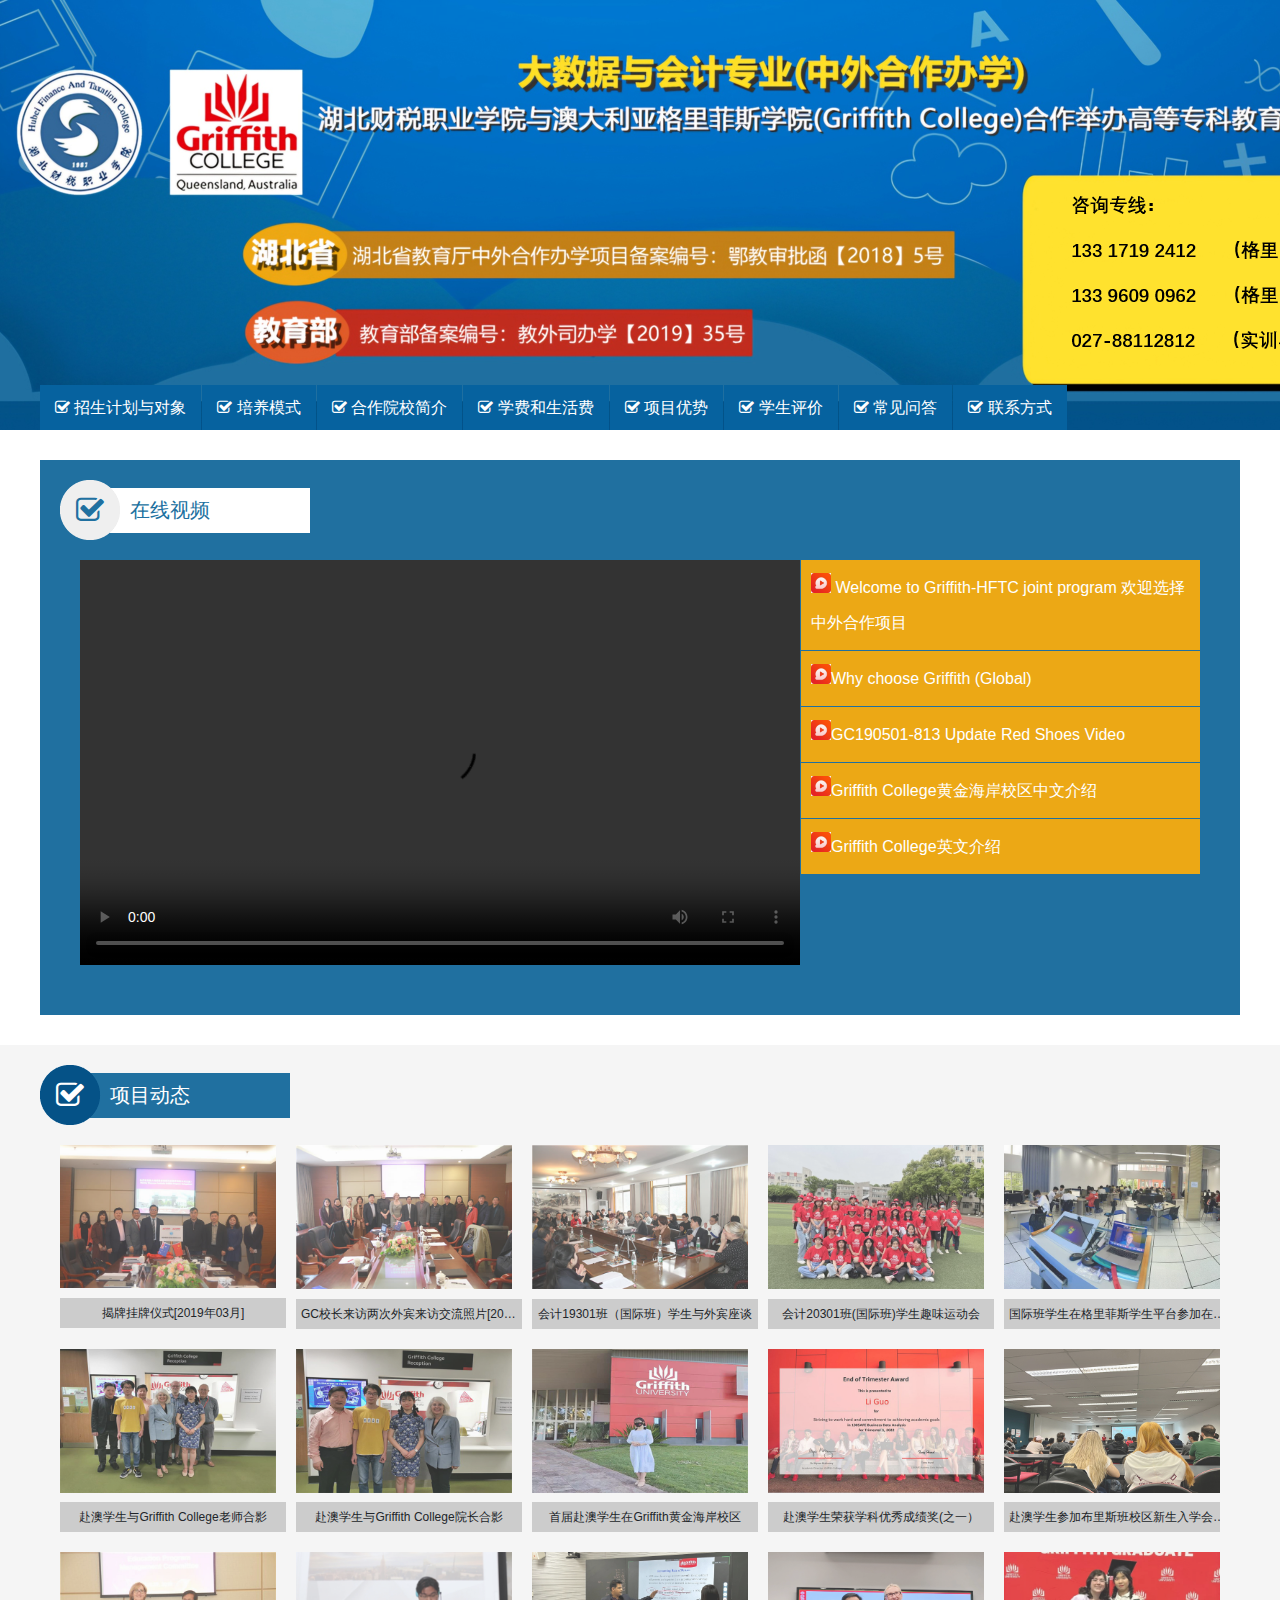
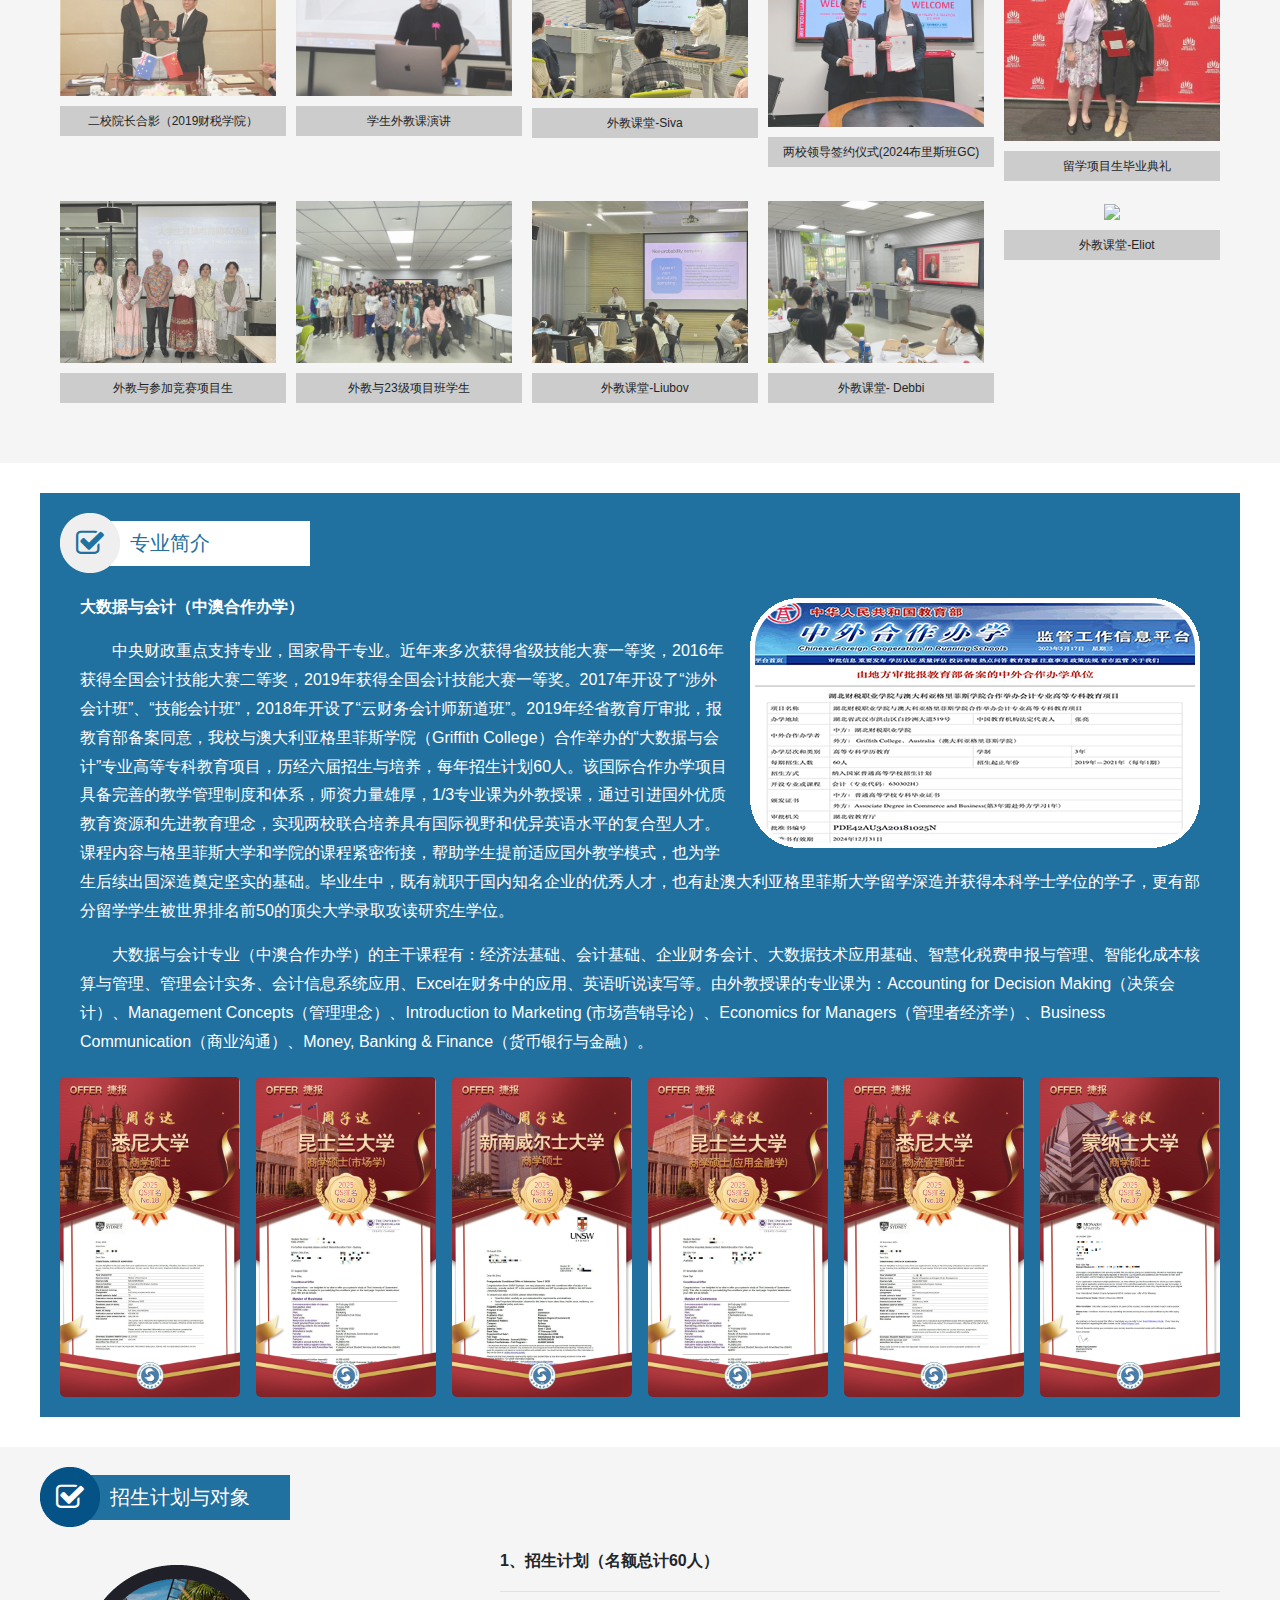
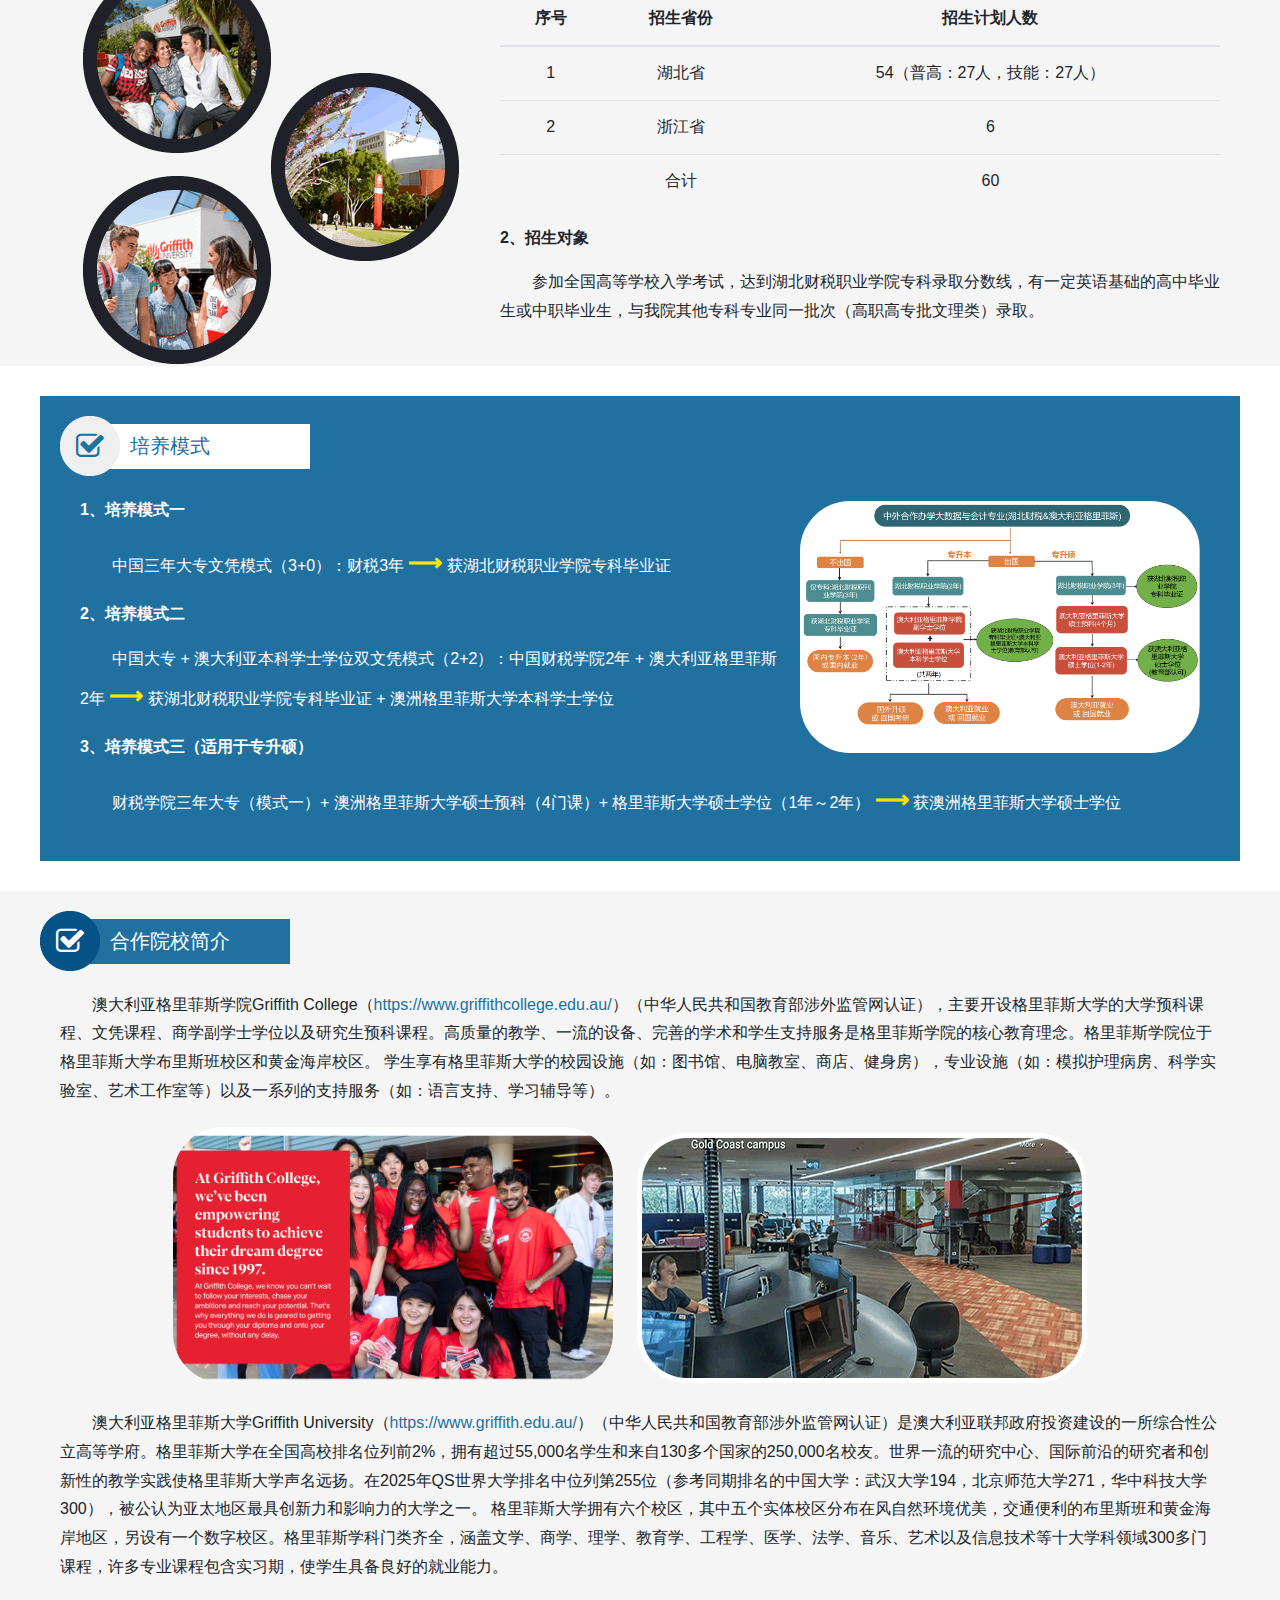
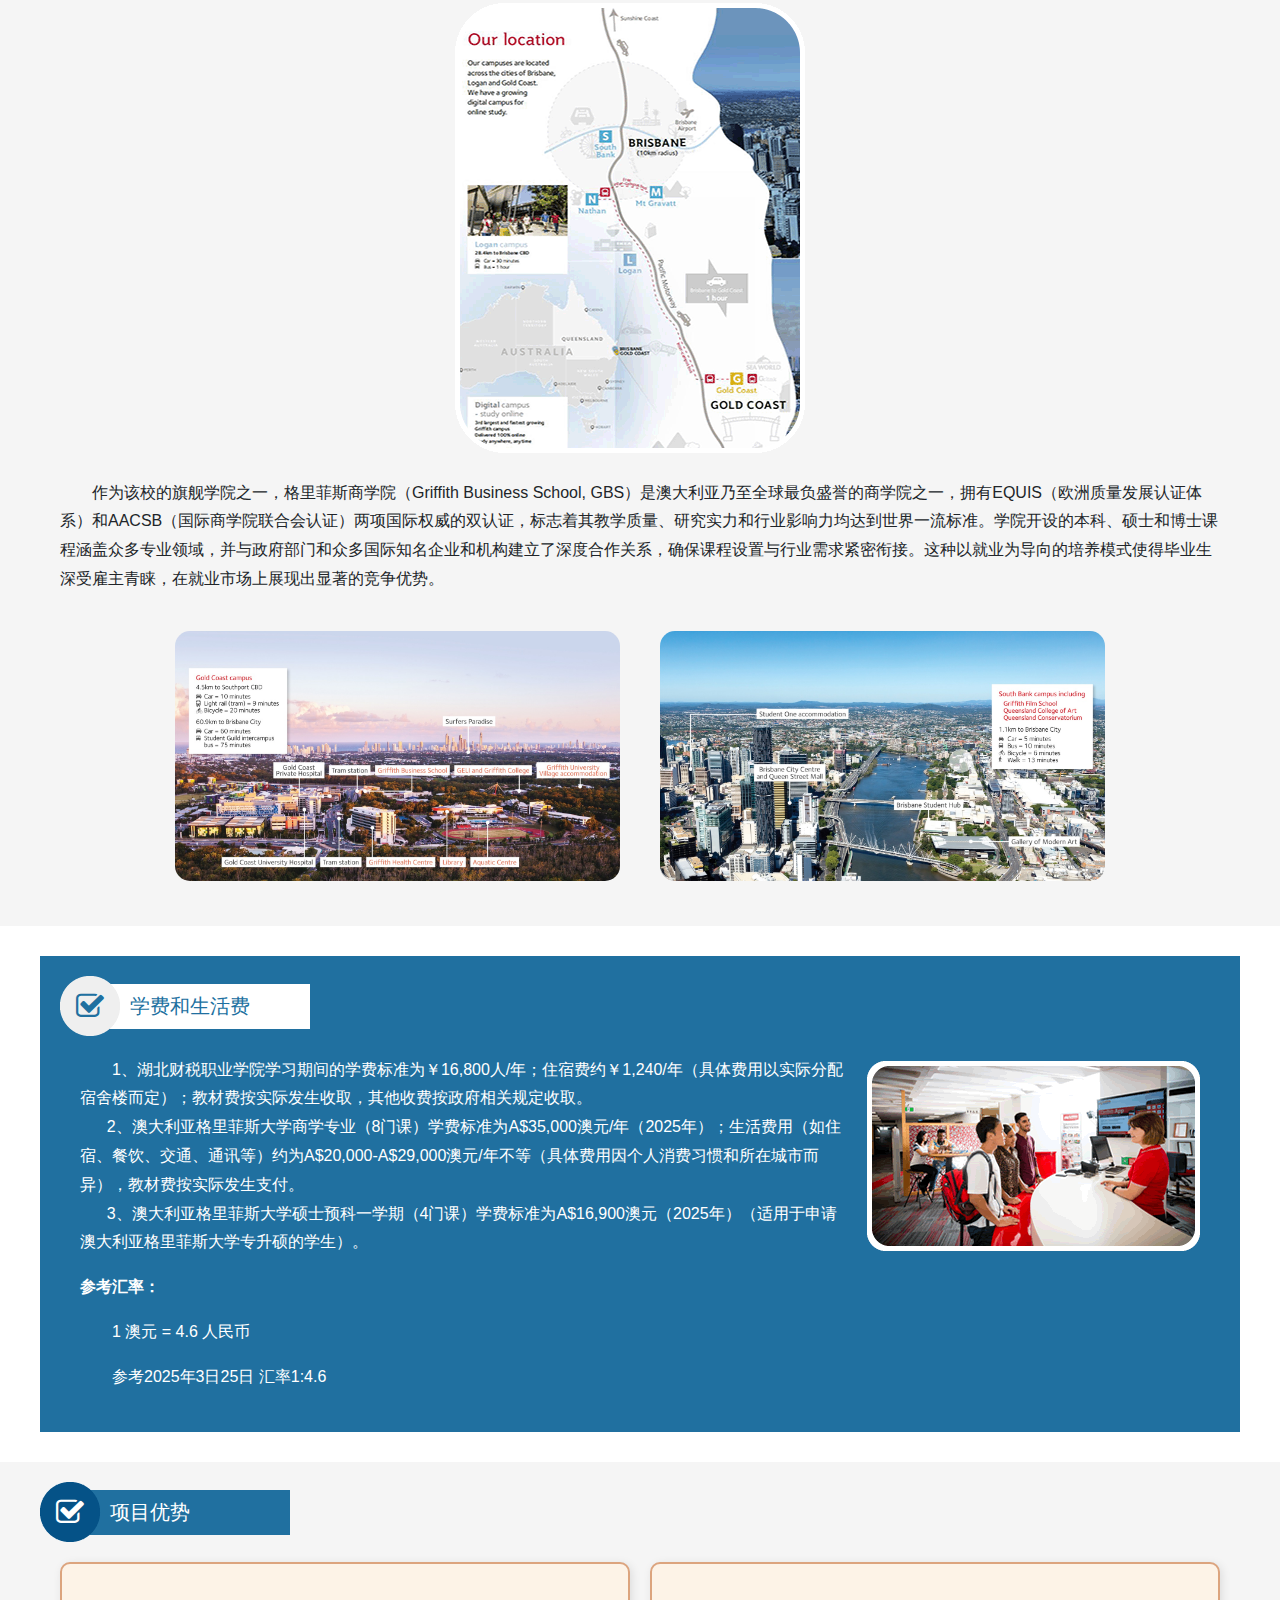
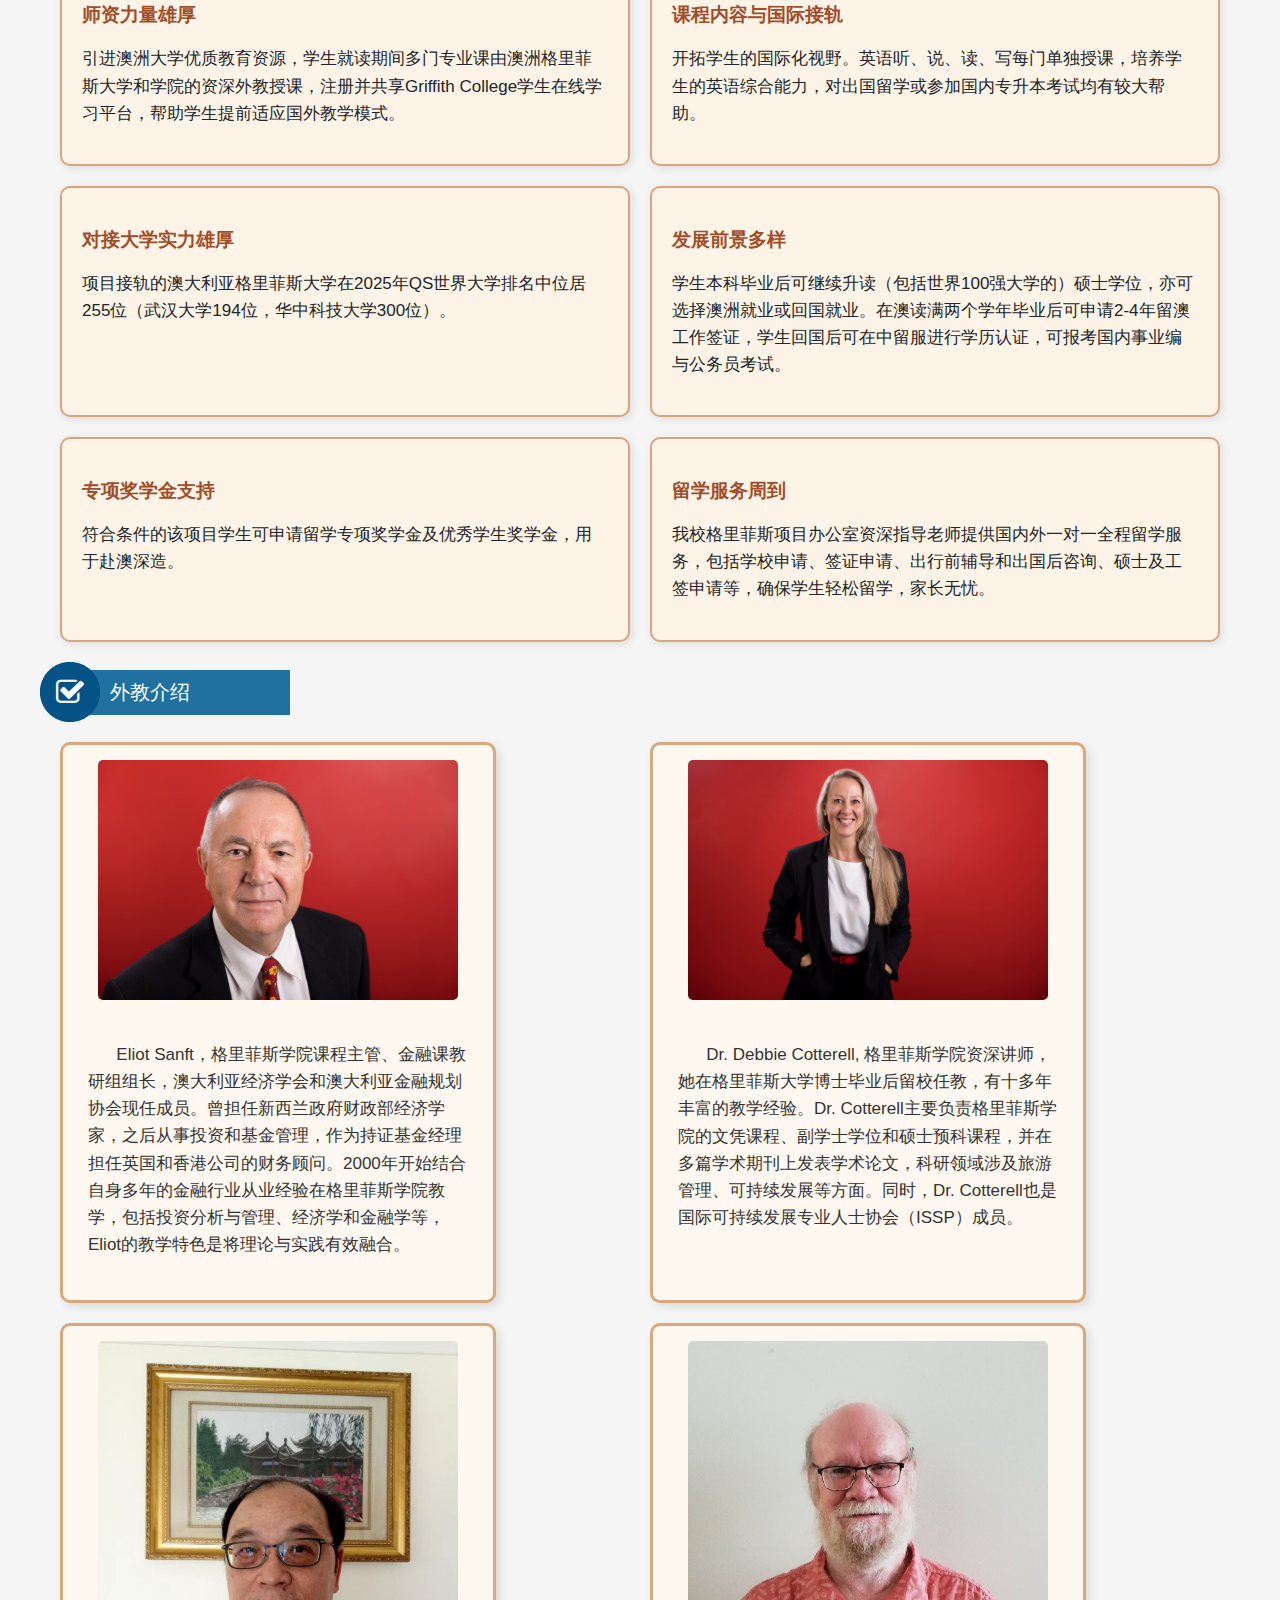
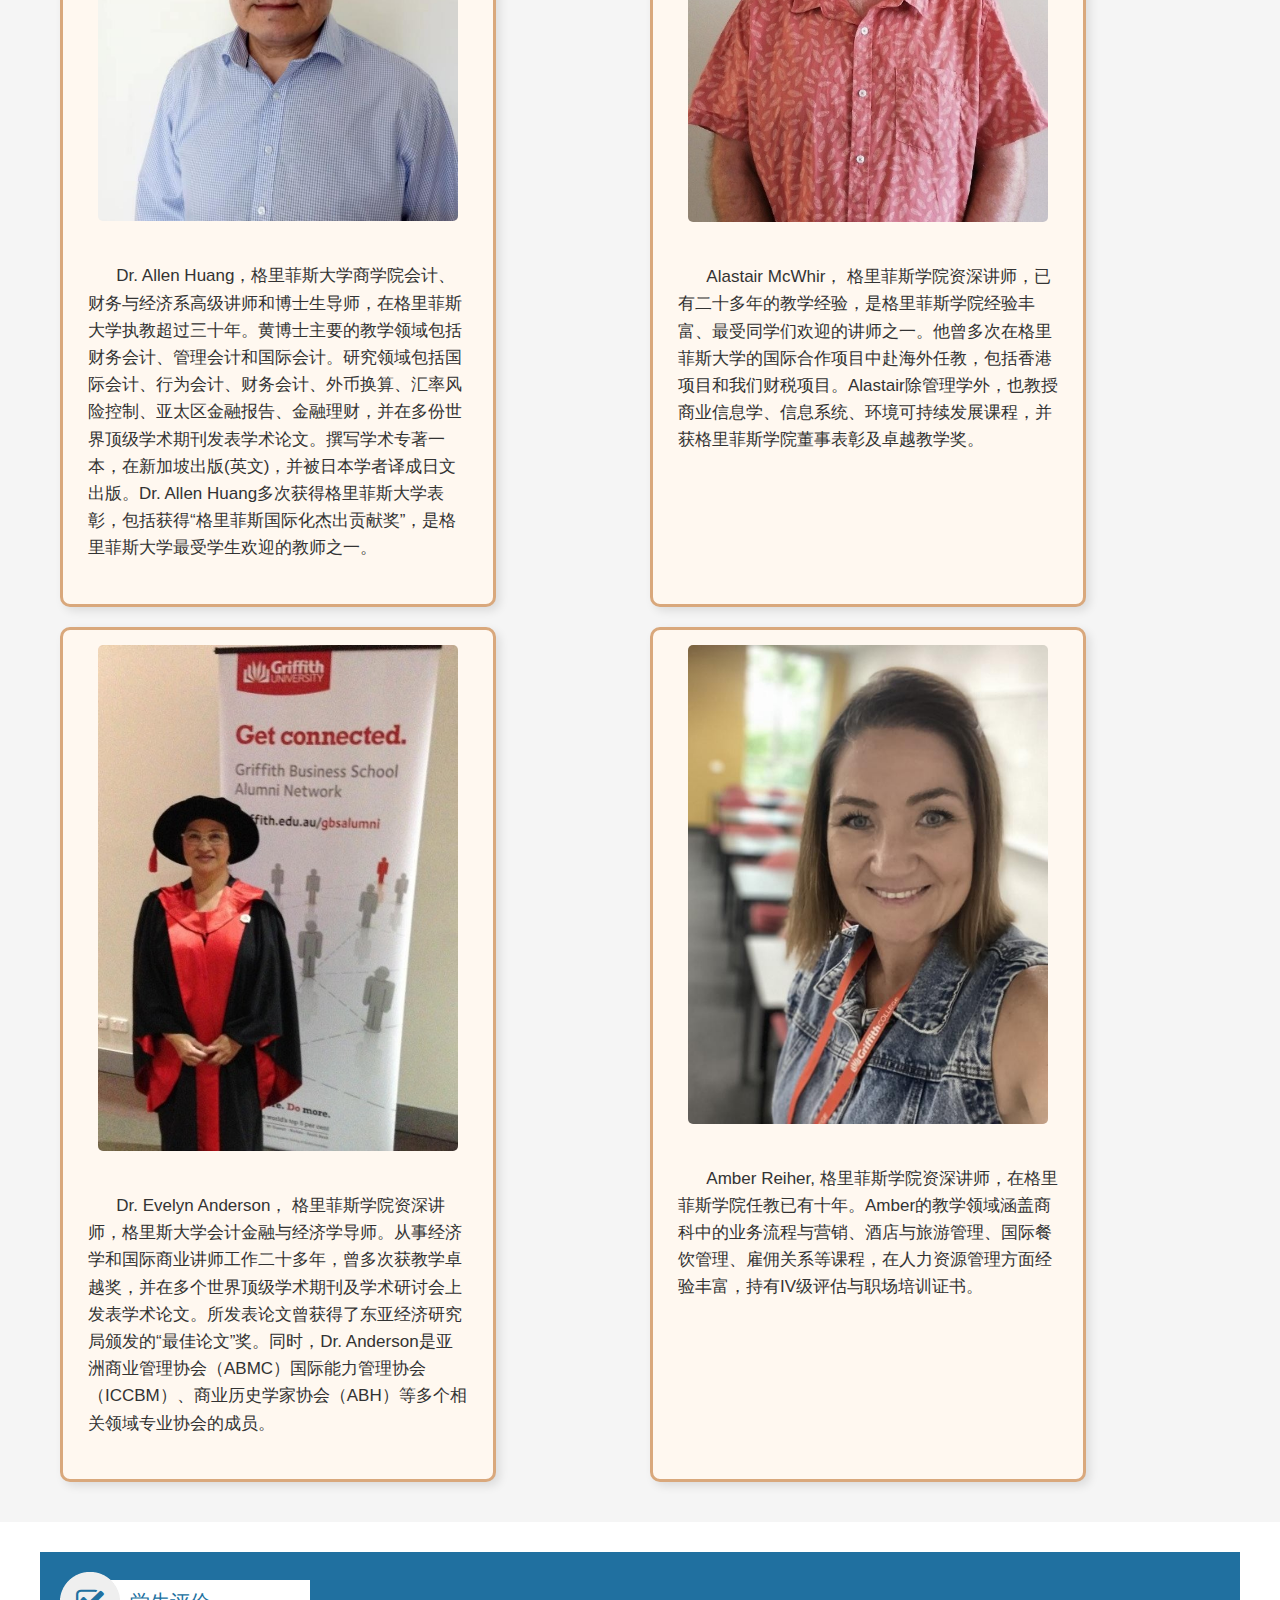
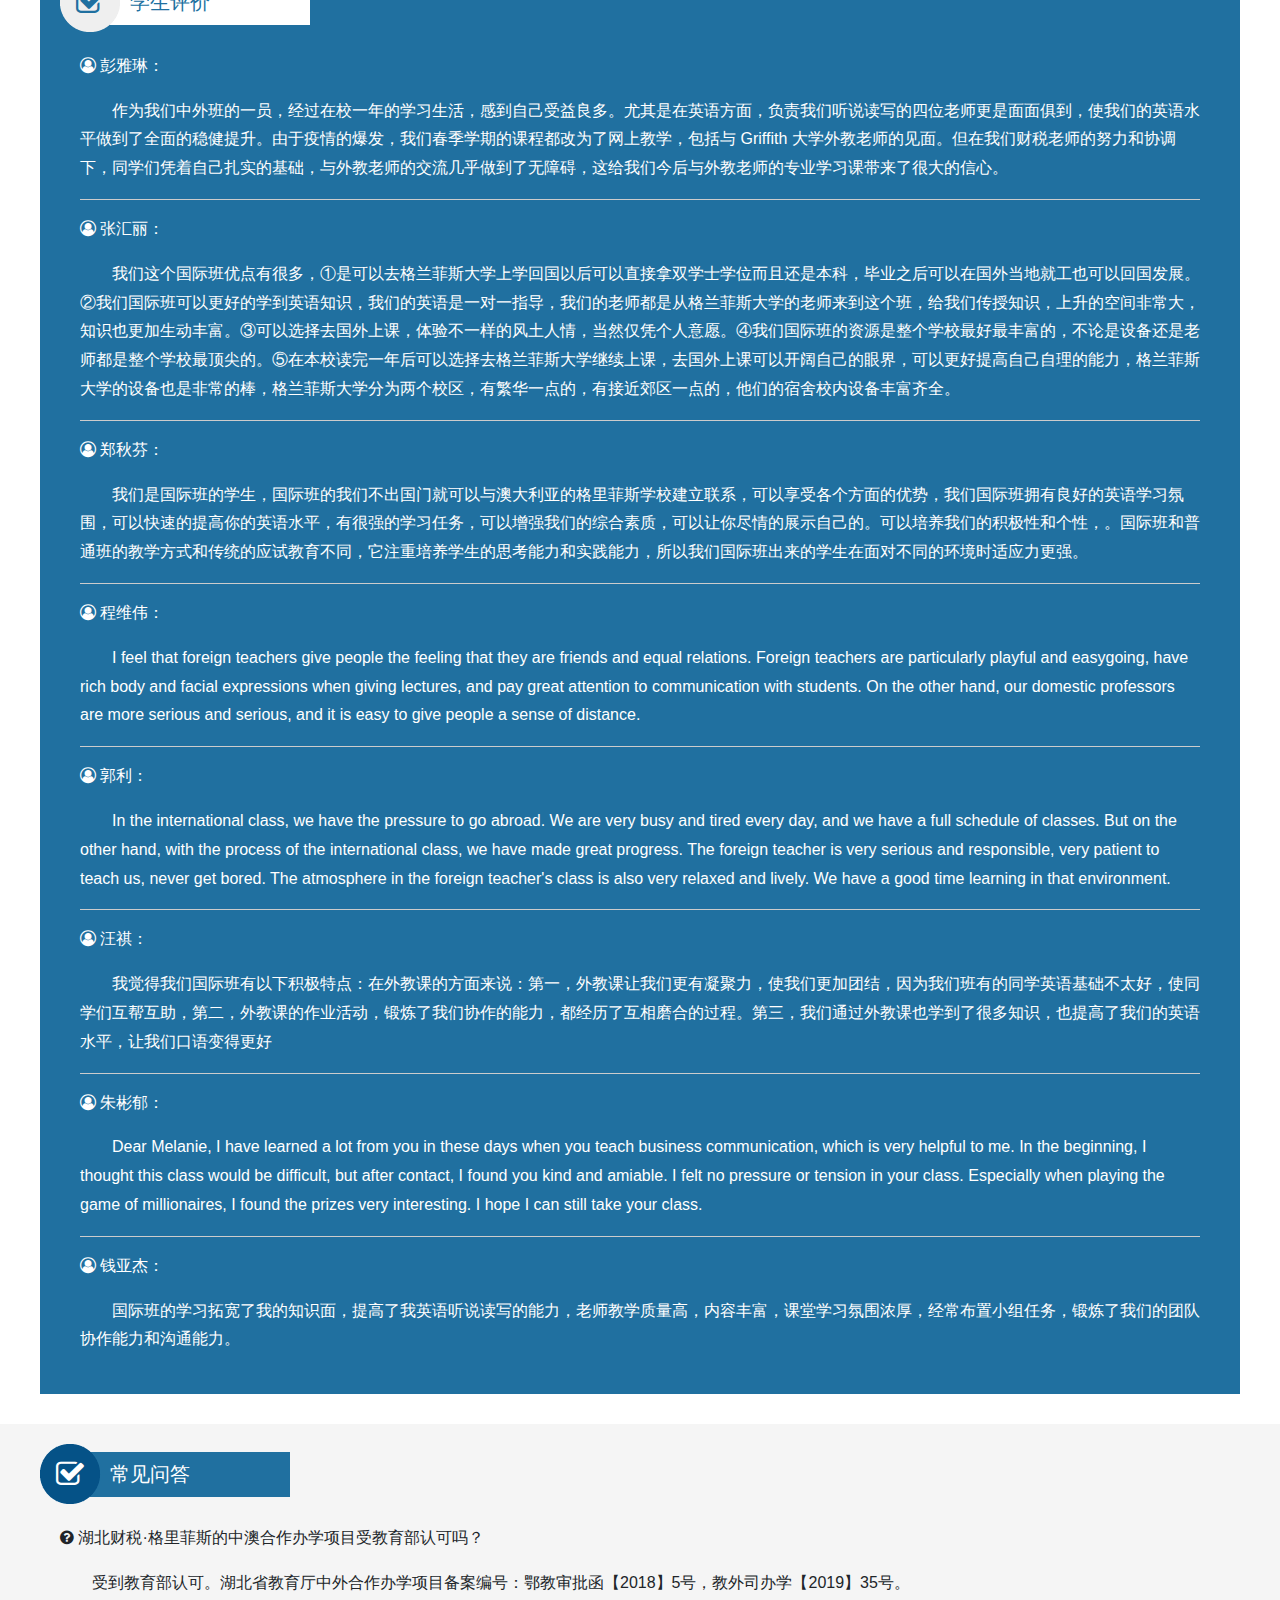
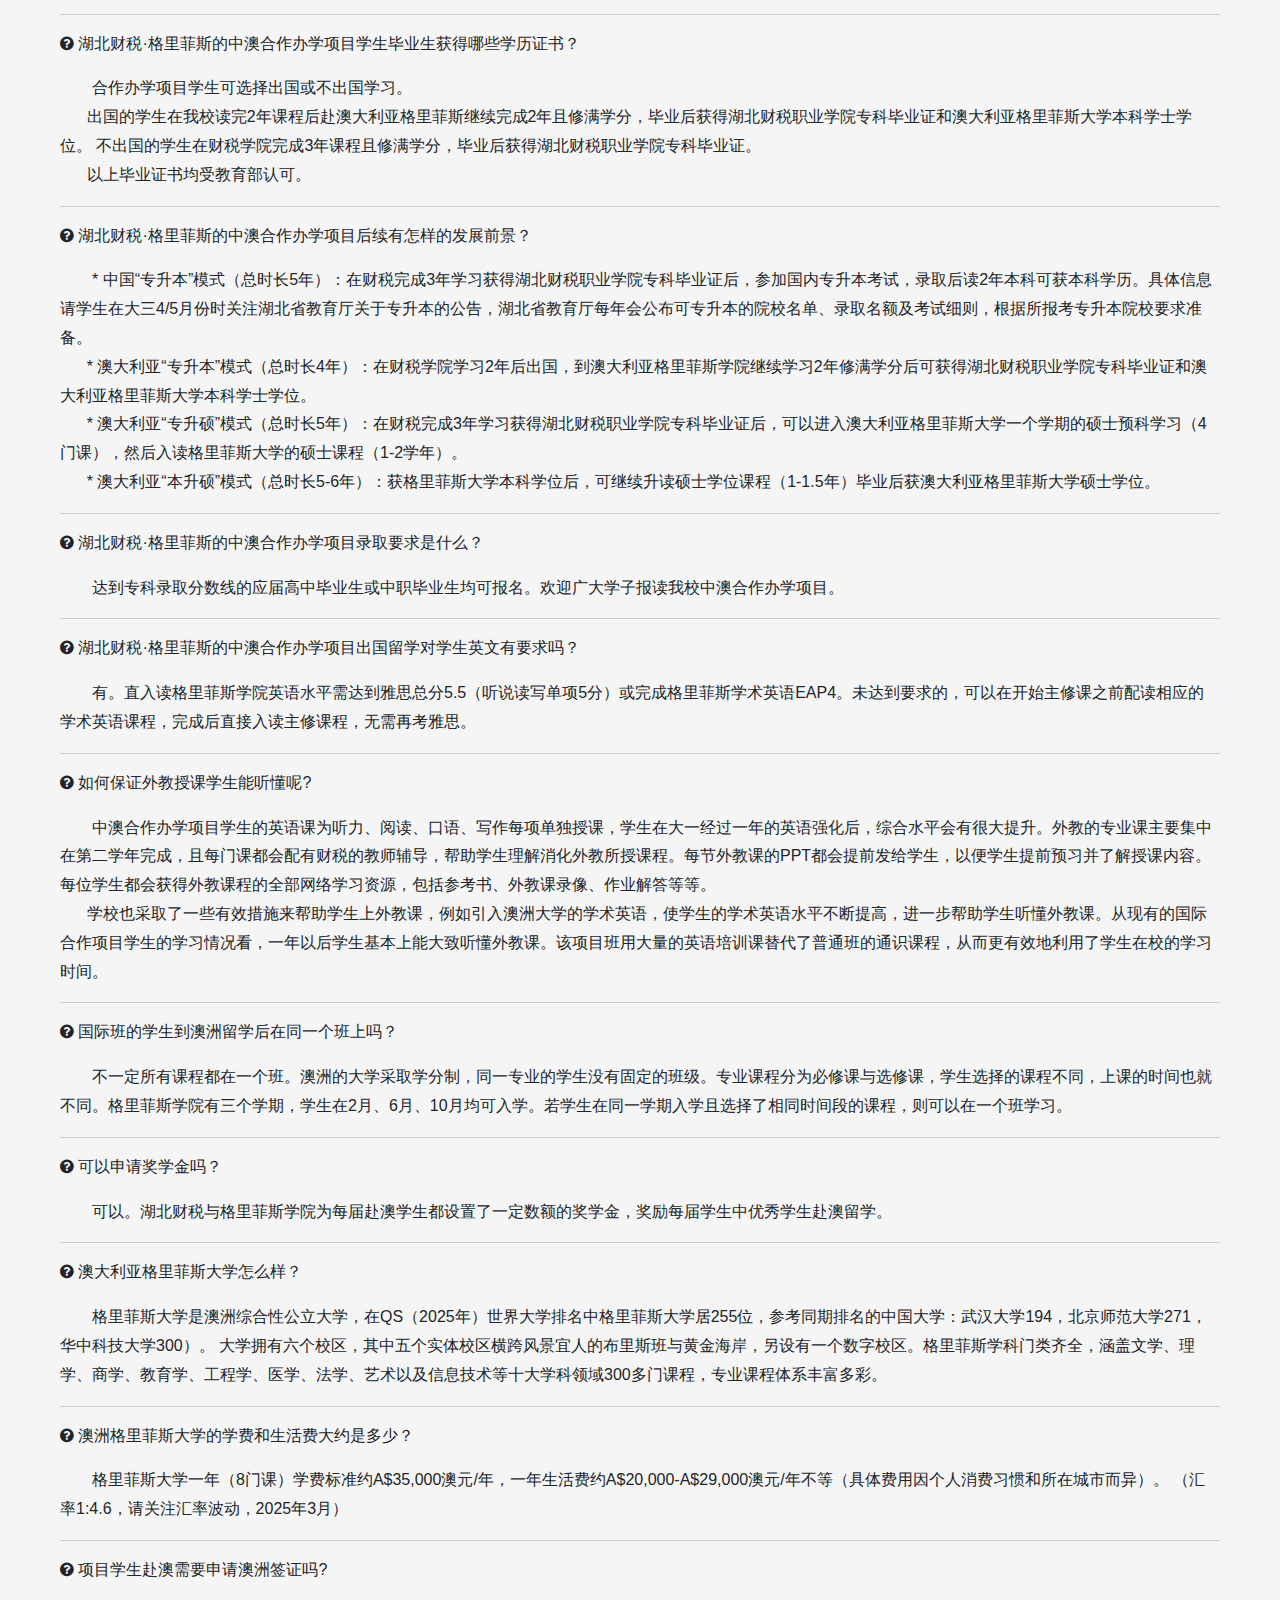
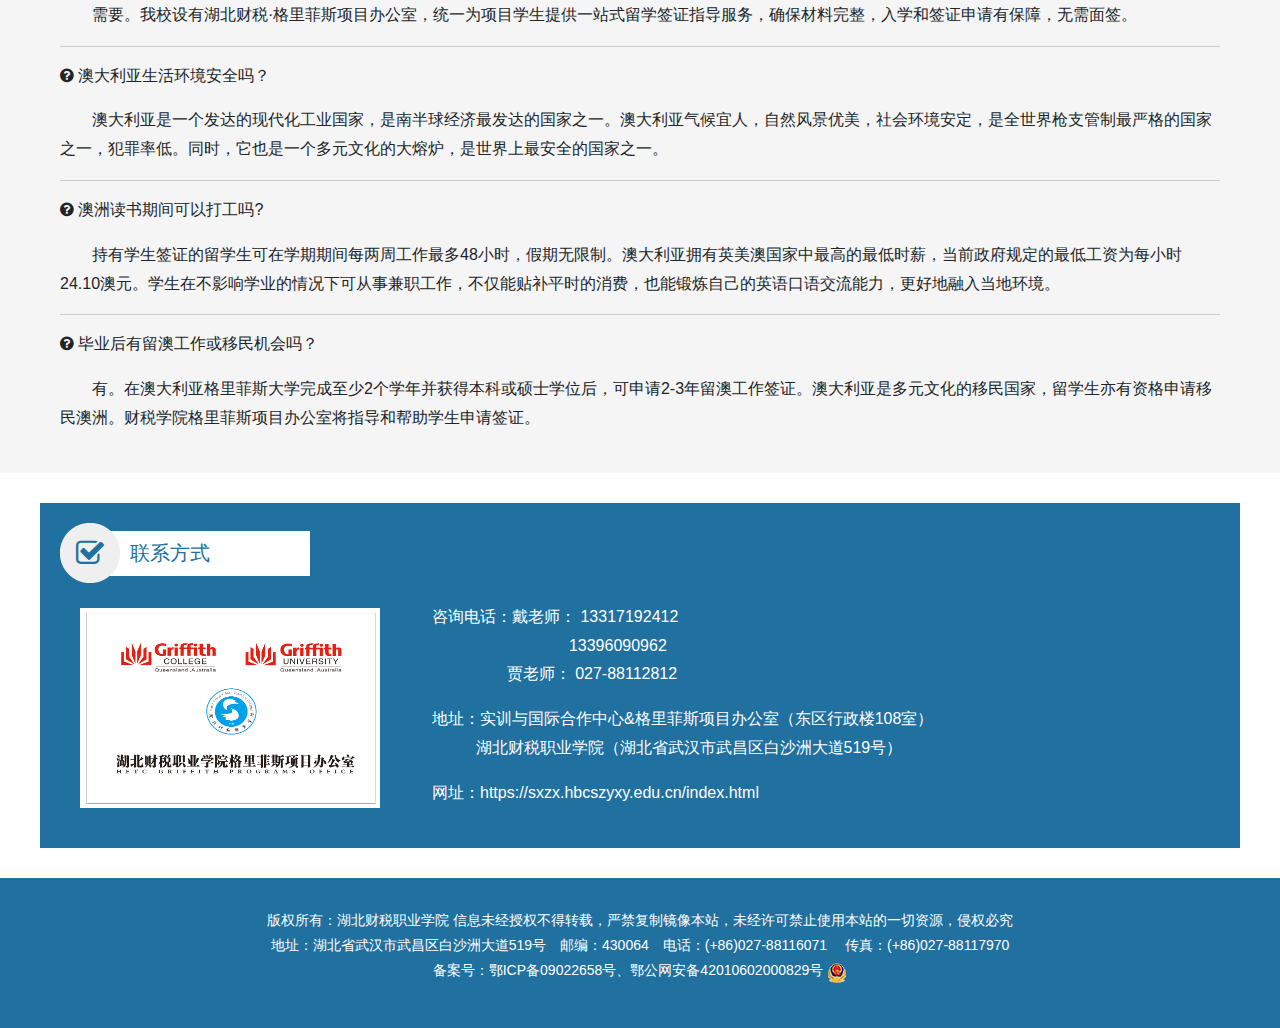
==== index.html @ 1d07f6c2 "Add files via upload" ====
<!DOCTYPE HTML>
<html>
<head>
<meta charset="utf-8">
<meta name="renderer" content="webkit|ie-comp|ie-stand">
<meta http-equiv="X-UA-Compatible" content="IE=edge,chrome=1">
<meta name="viewport" content="width=device-width,initial-scale=1,minimum-scale=1.0,maximum-scale=1.0,user-scalable=no" />
<meta http-equiv="Cache-Control" content="no-siteapp" />
<title>湖北财税职业学院会计专业（中外合作办学）2024年招生简章</title>
<meta content="湖北财税职业学院,中外合作办学,学院与澳大利亚优秀高等职业教育院校格里菲斯学院,Griffith College,合作举办会计专业高等专科教育项目,湖北省教育厅批准编号PDE42AU3A20181025N,教育部备案,教外司办学【2019】35号" name="keywords">
<meta content="湖北财税职业学院会计专业（中外合作办学）2019年招生是学院与澳大利亚优秀高等职业教育院校格里菲斯学院作举办会计专业高等专科教育项目，招生对象：参加全国高等学校入学考试，达到湖北财税职业学院专科录取分数线，有一定英语基础的高中毕业生或中职毕业生，与我院其他专科专业同一批次（高职高专批文理类）录取。" name="description">
<meta name="author" content="Hubei Ebaitian Information Technology Co.,Ltd.">
<meta name="generator" content="Notepad++">
<link rel="Bookmark" href="./images/favicon.ico">
<link rel="Shortcut Icon" href="./images/favicon.ico">
<link rel="stylesheet" type="text/css" href="./css/style.css">
<link rel="stylesheet" type="text/css" href="./css/lightbox.css">
<script src="lib/jquery-3.4.1.min.js"></script>
<script type="text/javascript">
	var c=window.location.hash;
	var m="mindex.html";
	if(!c.match("fromapp")){if((navigator.userAgent.match(/(iPhone|iPod|Android|ios)/i))){location.replace(m)}
	};
	
	function videoPlay(video_str){
		videoSrc = video_str;
		$('#videoPlay').html('<video width="720" height="405"  controls="controls" autoplay="autoplay"><source src="video/'+videoSrc+'.mp4" type="video/mp4"><source src="movie.ogg" type="video/ogg">您的浏览器不支持 HTML5 video 标签。</video>');
	}
</script>

<!--
<script>
var _hmt = _hmt || [];
(function() {
  var hm = document.createElement("script");
  hm.src = "https://hm.baidu.com/hm.js?9916de468c30a5739742b624d7c87f1d";
  var s = document.getElementsByTagName("script")[0]; 
  s.parentNode.insertBefore(hm, s);
})();
</script>
-->

</head>
<body>
<header>
	<div class="header">
		<div class="main1200">
			<div class="menu">
				<ul>
					<li><a href="#part1"><i class="fa fa-check-square-o"></i> 招生计划与对象</a></li>
					<li><a href="#part2"><i class="fa fa-check-square-o"></i> 培养模式</a></li>
					<li><a href="#part3"><i class="fa fa-check-square-o"></i> 合作院校简介</a></li>
					<li><a href="#part4"><i class="fa fa-check-square-o"></i> 学费和生活费</a></li>
					<li><a href="#part5"><i class="fa fa-check-square-o"></i> 项目优势</a></li>
					<li><a href="#part6"><i class="fa fa-check-square-o"></i> 学生评价</a></li>
					<li><a href="#part7"><i class="fa fa-check-square-o"></i> 常见问答</a></li>
					<li><a href="#part8"><i class="fa fa-check-square-o"></i> 联系方式</a></li>
				</ul>
			</div>
		</div>
	</div>
</header>


<div class="main1200" id="part0">
	<div class="warp-w2 mainpadding mt30 mb30">
		<div class="maintitle2"><span>在线视频</span><i class="fa fa-check-square-o"></i></div>
		<div class="maincontent font-color">
			<div style="float:left;">
				<span id="videoPlay">
					<video width="720" height="405"  controls="controls" autoplay>
                      <source src="video/2020.mp4" type="video/mp4">
					  <source src="video/ChooseGriffith.mp4" type="video/mp4">
					  <source src="movie.ogg" type="video/ogg">
					  您的浏览器不支持 HTML5 video 标签。
					</video>
				</span>
			</div>
			<div class="video">
				<ul>
                	<li><a href="javascript:void(0);" onclick="videoPlay('2020');"><img src="./images/player.gif" width="20px"> Welcome to Griffith-HFTC joint program 欢迎选择中外合作项目</a></li>
					<li><a href="javascript:void(0);" onclick="videoPlay('ChooseGriffith');"><img src="./images/player.gif" width="20px">Why choose Griffith (Global)</a></li>
					<li><a href="javascript:void(0);" onclick="videoPlay('GC190501-813');"><img src="./images/player.gif" width="20px">GC190501-813 Update Red Shoes Video</a></li>
					<li><a href="javascript:void(0);" onclick="videoPlay('intro-vid');"><img src="./images/player.gif" width="20px">Griffith College黄金海岸校区中文介绍</a></li>
					<li><a href="javascript:void(0);" onclick="videoPlay('view-vid');"><img src="./images/player.gif" width="20px">Griffith College英文介绍</a></li>
				</ul>
			</div>
			<div class="clear"></div>
		</div>
	</div>
</div>
<div class="warp-w1 mainpadding mt30 mb30" id="part3">
	<div class="main1200">
		<div class="maintitle1"><span>项目动态</span><i class="fa fa-check-square-o"></i></div>
		<div class="maincontent mainlink">
			<ul class="newslist">
				<li><img class="js-lightBox" data-title="揭牌挂牌仪式[2019年03月]" data-group="group-1" src="./images/news/img1.jpg"><p>揭牌挂牌仪式[2019年03月]</p></li>
				<li><img class="js-lightBox" data-title="GC校长来访两次外宾来访交流照片[2019年11月]" data-group="group-1" src="./images/news/img2.jpg"><p>GC校长来访两次外宾来访交流照片[2019年11月]</p></li>
				<li><img class="js-lightBox" data-title="会计19301班（国际班）学生与外宾座谈" data-group="group-1" src="./images/news/img3.jpg"><p>会计19301班（国际班）学生与外宾座谈</p></li>
				<li><img class="js-lightBox" data-title="会计20301班(国际班)学生趣味运动会" data-group="group-1" src="./images/news/img4.jpg"><p>会计20301班(国际班)学生趣味运动会</p></li>
				<li><img class="js-lightBox" data-title="国际班学生在格里菲斯学生平台参加在线考试（MyStudy Portal）" data-group="group-1" src="./images/news/img5.jpg"><p>国际班学生在格里菲斯学生平台参加在线考试（MyStudy Portal）</p></li>
				<li><img class="js-lightBox" data-title="赴澳学生与Griffith College老师合影" data-group="group-1" src="./images/news/img6.jpg"><p>赴澳学生与Griffith College老师合影</p></li>
				<li><img class="js-lightBox" data-title="赴澳学生与Griffith College院长合影" data-group="group-1" src="./images/news/img7.jpg"><p>赴澳学生与Griffith College院长合影</p></li>
				<li><img class="js-lightBox" data-title="首届赴澳学生在Griffith黄金海岸校区" data-group="group-1" src="./images/news/img8.jpg"><p>首届赴澳学生在Griffith黄金海岸校区</p></li>
				<li><img class="js-lightBox" data-title="赴澳学生荣获学科优秀成绩奖(之一）" data-group="group-1" src="./images/news/img9.jpg"><p>赴澳学生荣获学科优秀成绩奖(之一）</p></li>
				<li><img class="js-lightBox" data-title="赴澳学生参加布里斯班校区新生入学会Orientation Day" data-group="group-1" src="./images/news/img10.jpg"><p>赴澳学生参加布里斯班校区新生入学会Orientation Day</p></li>
				<li><img class="js-lightBox" data-title="二校院长合影（2019财税学院）" data-group="group-1" src="./images/news/img11.jpg"><p>二校院长合影（2019财税学院）</p></li>
				<li><img class="js-lightBox" data-title="学生外教课演讲" data-group="group-1" src="./images/news/img12.jpg"><p>学生外教课演讲</p></li>
				<li><img class="js-lightBox" data-title="外教课堂-Siva" data-group="group-1" src="./images/news/img13.png"><p>外教课堂-Siva</p></li>
				<li><img class="js-lightBox" data-title="两校领导签约仪式(2024布里斯班GC)" data-group="group-1" src="./images/news/img14.jpg"><p>两校领导签约仪式(2024布里斯班GC)</p></li>
				<li><img class="js-lightBox" data-title="留学项目生毕业典礼" data-group="group-1" src="./images/news/img15.jpg"><p>留学项目生毕业典礼</p></li>
				<li><img class="js-lightBox" data-title="外教与参加竞赛项目生" data-group="group-1" src="./images/news/img16.png"><p>外教与参加竞赛项目生</p></li>
				<li><img class="js-lightBox" data-title="外教与23级项目班学生" data-group="group-1" src="./images/news/img17.jpg"><p>外教与23级项目班学生</p></li>
				<li><img class="js-lightBox" data-title="外教课堂-Liubov" data-group="group-1" src="./images/news/img18.png"><p>外教课堂-Liubov</p></li>
				<li><img class="js-lightBox" data-title="外教课堂- Debbi" data-group="group-1" src="./images/news/img19.jpg"><p>外教课堂- Debbi</p></li>
				<li><img class="js-lightBox" data-title="外教课堂-Eliot" data-group="group-1" src="./images/news/img20.jpg"><p>外教课堂-Eliot</p></li>
		</div>
	</div>
</div>
<div class="main1200" id="part7">
	<div class="warp-w2 mainpadding">
		<div class="maintitle2"><span>专业简介</span><i class="fa fa-check-square-o"></i></div>
		<div class="maincontent font-color">
			<img src="./images/img11.gif" style="float:right;margin:5px 0 0 20px;">
			<p class="colt">大数据与会计（中澳合作办学）</p>
			<p class="colc">中央财政重点支持专业，国家骨干专业。近年来多次获得省级技能大赛一等奖，2016年获得全国会计技能大赛二等奖，2019年获得全国会计技能大赛一等奖。2017年开设了“涉外会计班”、“技能会计班”，2018年开设了“云财务会计师新道班”。2019年经省教育厅审批，报教育部备案同意，我校与澳大利亚格里菲斯学院（Griffith College）合作举办的“大数据与会计”专业高等专科教育项目，历经六届招生与培养，每年招生计划60人。该国际合作办学项目具备完善的教学管理制度和体系，师资力量雄厚，1/3专业课为外教授课，通过引进国外优质教育资源和先进教育理念，实现两校联合培养具有国际视野和优异英语水平的复合型人才。课程内容与格里菲斯大学和学院的课程紧密衔接，帮助学生提前适应国外教学模式，也为学生后续出国深造奠定坚实的基础。毕业生中，既有就职于国内知名企业的优秀人才，也有赴澳大利亚格里菲斯大学留学深造并获得本科学士学位的学子，更有部分留学学生被世界排名前50的顶尖大学录取攻读研究生学位。</p>
			<p class="colc">大数据与会计专业（中澳合作办学）的主干课程有：经济法基础、会计基础、企业财务会计、大数据技术应用基础、智慧化税费申报与管理、智能化成本核算与管理、管理会计实务、会计信息系统应用、Excel在财务中的应用、英语听说读写等。由外教授课的专业课为：Accounting for Decision Making（决策会计）、Management Concepts（管理理念）、Introduction to Marketing (市场营销导论）、Economics for Managers（管理者经济学）、Business Communication（商业沟通）、Money, Banking & Finance（货币银行与金融）。</p>
		</div>
		<div class="image-gallery">
			<img src="images\offers\offer1.jpg" alt="offer1">
			<img src="images\offers\offer2.jpg" alt="offer2">
			<img src="images\offers\offer6.jpg" alt="offer3">
			<img src="images\offers\offer3.jpg" alt="offer4">
			<img src="images\offers\offer4.jpg" alt="offer5">
			<img src="images\offers\offer5.jpg" alt="offer6">
		</div>
		
	</div>
</div>

<div class="warp-w1 mainpadding mb30 mt30" id="part1">
	<div class="main1200">
		<div class="maintitle1"><span>招生计划与对象</span><i class="fa fa-check-square-o"></i></div>
		<div class="maincontent">
			<img src="./images/img1.gif" style="float:left;margin:5px 20px 0 0;">
			<p class="colt">1、招生计划（名额总计60人）</p>
			<div style="width:720px;float:right;"><table class="table table-hover">
				<thead>
					<tr>
					  <th>序号</th>
					  <th>招生省份</th>
					  <th>招生计划人数</th>
					</tr>
				  </thead>
				<tbody>
				<tr>
				  <td>1</td>
				  <td>湖北省</td>
				  <td>54（普高：27人，技能：27人）</td>
				</tr>
                <tr>
				  <td>2</td>
				  <td>浙江省</td>
				  <td>6</td>
				</tr>			
				<tr>
				  <td></td>
				  <td>合计</td>
				  <td>60</td>
				</tr>
			  </tbody>
			</table></div>
			<p class="colt">2、招生对象</p>
			<p class="colc">参加全国高等学校入学考试，达到湖北财税职业学院专科录取分数线，有一定英语基础的高中毕业生或中职毕业生，与我院其他专科专业同一批次（高职高专批文理类）录取。</p>
		</div>
	</div>
</div>

<div class="main1200" id="part2">
	<div class="warp-w2 mainpadding">
		<div class="maintitle2"><span>培养模式</span><i class="fa fa-check-square-o"></i></div>
		<div class="maincontent font-color">
			<img src="images\process.png" style="float:right; margin:5px 0 0 20px; width:400px; height:auto; border-radius:50px;">

			<p class="colt">1、培养模式一</p>
			<p class="colc">中国三年大专文凭模式（3+0）：财税3年 
				<span style="color: rgb(255, 230, 0); font-size: 24px; font-weight: bold;">⟶</span> 
				获湖北财税职业学院专科毕业证
			</p>

			<p class="colt">2、培养模式二</p>
			<p class="colc"> 中国大专 + 澳大利亚本科学士学位双文凭模式（2+2）：中国财税学院2年 + 澳大利亚格里菲斯2年 
				<span style="color: rgb(255, 230, 0); font-size: 24px; font-weight: bold;">⟶</span> 
				获湖北财税职业学院专科毕业证 + 澳洲格里菲斯大学本科学士学位
			</p>

			<p class="colt">3、培养模式三（适用于专升硕）</p>
			<p class="colc"> 财税学院三年大专（模式一）+ 澳洲格里菲斯大学硕士预科（4门课）+ 格里菲斯大学硕士学位（1年～2年）
				<span style="color: rgb(255, 230, 0); font-size: 24px; font-weight: bold;">⟶</span> 
				获澳洲格里菲斯大学硕士学位
			</p>
		</div>
	</div>
</div>
<div class="warp-w1 mainpadding mt30 mb30" id="part3">
	<div class="main1200">
		<div class="maintitle1"><span>合作院校简介</span><i class="fa fa-check-square-o"></i></div>
		<div class="maincontent mainlink">
			<p class="colc">澳大利亚格里菲斯学院Griffith College（<a href="https://www.griffithcollege.edu.au/" target="_blank">https://www.griffithcollege.edu.au/</a>）（中华人民共和国教育部涉外监管网认证），主要开设格里菲斯大学的大学预科课程、文凭课程、商学副学士学位以及研究生预科课程。高质量的教学、一流的设备、完善的学术和学生支持服务是格里菲斯学院的核心教育理念。格里菲斯学院位于格里菲斯大学布里斯班校区和黄金海岸校区。 学生享有格里菲斯大学的校园设施（如：图书馆、电脑教室、商店、健身房），专业设施（如：模拟护理病房、科学实验室、艺术工作室等）以及一系列的支持服务（如：语言支持、学习辅导等）。</p>
			<p style="text-align:center;">
				<img src="images\replacement.png" style="float:none; margin:5px 20px 0 0; width:440px; height:auto; border-radius:50px;">
				<img src="./images/img22.gif" style="float:none; margin:5px 20px 0 0;">				
			<p class="colc">澳大利亚格里菲斯大学Griffith University（<a href="https://www.griffith.edu.au/" target="_blank">https://www.griffith.edu.au/</a>）（中华人民共和国教育部涉外监管网认证）是澳大利亚联邦政府投资建设的一所综合性公立高等学府。格里菲斯大学在全国高校排名位列前2%，拥有超过55,000名学生和来自130多个国家的250,000名校友。世界一流的研究中心、国际前沿的研究者和创新性的教学实践使格里菲斯大学声名远扬。在2025年QS世界大学排名中位列第255位（参考同期排名的中国大学：武汉大学194，北京师范大学271，华中科技大学300），被公认为亚太地区最具创新力和影响力的大学之一。
				格里菲斯大学拥有六个校区，其中五个实体校区分布在风自然环境优美，交通便利的布里斯班和黄金海岸地区，另设有一个数字校区。格里菲斯学科门类齐全，涵盖文学、商学、理学、教育学、工程学、医学、法学、音乐、艺术以及信息技术等十大学科领域300多门课程，许多专业课程包含实习期，使学生具备良好的就业能力。
				</p>
			<p style="text-align:center;"><img src="./images/img23.gif" style="float:none;margin:5px 20px 0 0;"></p>
			<p class="colc">作为该校的旗舰学院之一，格里菲斯商学院（Griffith Business School, GBS）是澳大利亚乃至全球最负盛誉的商学院之一，拥有EQUIS（欧洲质量发展认证体系）和AACSB（国际商学院联合会认证）两项国际权威的双认证，标志着其教学质量、研究实力和行业影响力均达到世界一流标准。学院开设的本科、硕士和博士课程涵盖众多专业领域，并与政府部门和众多国际知名企业和机构建立了深度合作关系，确保课程设置与行业需求紧密衔接。这种以就业为导向的培养模式使得毕业生深受雇主青睐，在就业市场上展现出显著的竞争优势。</p>
			<p style="text-align:center; display: flex; justify-content: center; align-items: center; flex-direction: column;">
				<div style="display: flex; justify-content: center; align-items: center;">
					<img src="./images/map1.png" style="margin:5px 20px; max-height: 250px; border-radius: 15px;">
					<img src="./images/map2.png" style="margin:5px 20px; max-height: 250px; border-radius: 15px;">
				</div>
			</p>
		</div>
	</div>
</div>
<div class="main1200" id="part4">
	<div class="warp-w2 mainpadding">
		<div class="maintitle2"><span>学费和生活费</span><i class="fa fa-check-square-o"></i></div>
		<div class="maincontent font-color">
			<img src="images\img6.gif" style="float:right;margin:5px 0 0 20px;">
			<p class="colc">
			1、湖北财税职业学院学习期间的学费标准为￥16,800人/年；住宿费约￥1,240/年（具体费用以实际分配宿舍楼而定）；教材费按实际发生收取，其他收费按政府相关规定收取。<br>
			&nbsp;&nbsp;&nbsp;&nbsp;&nbsp;&nbsp;2、澳大利亚格里菲斯大学商学专业（8门课）学费标准为A$35,000澳元/年（2025年）；生活费用（如住宿、餐饮、交通、通讯等）约为A$20,000-A$29,000澳元/年不等（具体费用因个人消费习惯和所在城市而异），教材费按实际发生支付。<br>
			&nbsp;&nbsp;&nbsp;&nbsp;&nbsp;&nbsp;3、澳大利亚格里菲斯大学硕士预科一学期（4门课）学费标准为A$16,900澳元（2025年）（适用于申请澳大利亚格里菲斯大学专升硕的学生）。</p>
			<p class="colt">参考汇率：</p>
			<p class="colc">1 澳元 = 4.6 人民币</p>           
            <p class="colc">参考2025年3日25日 汇率1:4.6</p>
		</div>
	</div>
</div>
<div class="warp-w1 mainpadding mt30 mb30" id="part5">
    <div class="main1200">
        <div class="maintitle1"><span>项目优势</span><i class="fa fa-check-square-o"></i></div>
        <div class="grid-container">
            <div class="card">
                <h3>师资力量雄厚</h3>
                <p>引进澳洲大学优质教育资源，学生就读期间多门专业课由澳洲格里菲斯大学和学院的资深外教授课，注册并共享Griffith College学生在线学习平台，帮助学生提前适应国外教学模式。</p>
            </div>
            <div class="card">
                <h3>课程内容与国际接轨</h3>
                <p>开拓学生的国际化视野。英语听、说、读、写每门单独授课，培养学生的英语综合能力，对出国留学或参加国内专升本考试均有较大帮助。</p>
            </div>
            <div class="card">
                <h3>对接大学实力雄厚</h3>
                <p>项目接轨的澳大利亚格里菲斯大学在2025年QS世界大学排名中位居255位（武汉大学194位，华中科技大学300位）。</p>
            </div>
            <div class="card">
                <h3>发展前景多样</h3>
                <p>学生本科毕业后可继续升读（包括世界100强大学的）硕士学位，亦可选择澳洲就业或回国就业。在澳读满两个学年毕业后可申请2-4年留澳工作签证，学生回国后可在中留服进行学历认证，可报考国内事业编与公务员考试。</p>
            </div>
            <div class="card">
                <h3>专项奖学金支持</h3>
                <p>符合条件的该项目学生可申请留学专项奖学金及优秀学生奖学金，用于赴澳深造。</p>
            </div>
            <div class="card">
                <h3>留学服务周到</h3>
                <p>我校格里菲斯项目办公室资深指导老师提供国内外一对一全程留学服务，包括学校申请、签证申请、出行前辅导和出国后咨询、硕士及工签申请等，确保学生轻松留学，家长无忧。</p>
            </div>
        </div>


		<div class="maintitle1"><span>外教介绍</span><i class="fa fa-check-square-o"></i></div>

		<div class="profile-container">
			<div class="profile-card">
				<img src="images\Eliot.jpg" alt="Eliot Sanft">
				<div class="profile-description">
					<p>
						&nbsp;&nbsp;&nbsp;&nbsp;&nbsp;&nbsp;Eliot Sanft，格里菲斯学院课程主管、金融课教研组组长，澳大利亚经济学会和澳大利亚金融规划协会现任成员。曾担任新西兰政府财政部经济学家，之后从事投资和基金管理，作为持证基金经理担任英国和香港公司的财务顾问。2000年开始结合自身多年的金融行业从业经验在格里菲斯学院教学，包括投资分析与管理、经济学和金融学等，Eliot的教学特色是将理论与实践有效融合。
					</p>
				</div>
			</div>
		
			<div class="profile-card">
				<img src="images\Debbie.png" alt="Debbie Cotterell">
				<div class="profile-description">
					<p>
						&nbsp;&nbsp;&nbsp;&nbsp;&nbsp;&nbsp;Dr. Debbie Cotterell,  格里菲斯学院资深讲师，她在格里菲斯大学博士毕业后留校任教，有十多年丰富的教学经验。Dr. Cotterell主要负责格里菲斯学院的文凭课程、副学士学位和硕士预科课程，并在多篇学术期刊上发表学术论文，科研领域涉及旅游管理、可持续发展等方面。同时，Dr. Cotterell也是国际可持续发展专业人士协会（ISSP）成员。
					</p>
				</div>
			</div>
		
			<div class="profile-card">
				<img src="images\Allen.jpg" alt="Allen Huang">
				<div class="profile-description">
					<p>
						&nbsp;&nbsp;&nbsp;&nbsp;&nbsp;&nbsp;Dr. Allen Huang，格里菲斯大学商学院会计、财务与经济系高级讲师和博士生导师，在格里菲斯大学执教超过三十年。黄博士主要的教学领域包括财务会计、管理会计和国际会计。研究领域包括国际会计、行为会计、财务会计、外币换算、汇率风险控制、亚太区金融报告、金融理财，并在多份世界顶级学术期刊发表学术论文。撰写学术专著一本，在新加坡出版(英文)，并被日本学者译成日文出版。Dr. Allen Huang多次获得格里菲斯大学表彰，包括获得“格里菲斯国际化杰出贡献奖”，是格里菲斯大学最受学生欢迎的教师之一。


					</p>
				</div>
			</div>
		
			<div class="profile-card">
				<img src="images\Alastair.jpg" alt="Alastair McWhir">
				<div class="profile-description">
					<p>
						&nbsp;&nbsp;&nbsp;&nbsp;&nbsp;&nbsp;Alastair McWhir， 格里菲斯学院资深讲师，已有二十多年的教学经验，是格里菲斯学院经验丰富、最受同学们欢迎的讲师之一。他曾多次在格里菲斯大学的国际合作项目中赴海外任教，包括香港项目和我们财税项目。Alastair除管理学外，也教授商业信息学、信息系统、环境可持续发展课程，并获格里菲斯学院董事表彰及卓越教学奖。
					</p>
				</div>
			</div>
		
			<div class="profile-card">
				<img src="images\Evelyn.jpg" alt="Evelyn Anderson">
				<div class="profile-description">
					<p>
						&nbsp;&nbsp;&nbsp;&nbsp;&nbsp;&nbsp;Dr. Evelyn Anderson， 格里菲斯学院资深讲师，格里斯大学会计金融与经济学导师。从事经济学和国际商业讲师工作二十多年，曾多次获教学卓越奖，并在多个世界顶级学术期刊及学术研讨会上发表学术论文。所发表论文曾获得了东亚经济研究局颁发的“最佳论文”奖。同时，Dr. Anderson是亚洲商业管理协会（ABMC）国际能力管理协会（ICCBM）、商业历史学家协会（ABH）等多个相关领域专业协会的成员。
					</p>
				</div>
			</div>
		
			<div class="profile-card">
				<img src="images\Amber.jpg" alt="Amber Reiher">
				<div class="profile-description">
					<p>
						&nbsp;&nbsp;&nbsp;&nbsp;&nbsp;&nbsp;Amber Reiher, 格里菲斯学院资深讲师，在格里菲斯学院任教已有十年。Amber的教学领域涵盖商科中的业务流程与营销、酒店与旅游管理、国际餐饮管理、雇佣关系等课程，在人力资源管理方面经验丰富，持有IV级评估与职场培训证书。
					</p>
				</div>
			</div>
		</div>
		
		</div>
		
    </div>
</div>

<div class="main1200" id="part6">
	<div class="warp-w2 mainpadding">
		<div class="maintitle2"><span>学生评价</span><i class="fa fa-check-square-o"></i></div>
		<div class="maincontent font-color">
            <p><i class="fa fa-user-circle-o"></i> 彭雅琳：</p>
			<p class="colc">作为我们中外班的一员，经过在校一年的学习生活，感到自己受益良多。尤其是在英语方面，负责我们听说读写的四位老师更是面面俱到，使我们的英语水平做到了全面的稳健提升。由于疫情的爆发，我们春季学期的课程都改为了网上教学，包括与 Griffith 大学外教老师的见面。但在我们财税老师的努力和协调下，同学们凭着自己扎实的基础，与外教老师的交流几乎做到了无障碍，这给我们今后与外教老师的专业学习课带来了很大的信心。</p>
			<p class="xspj"><i class="fa fa-user-circle-o"></i> 张汇丽：</p>
			<p class="colc">我们这个国际班优点有很多，①是可以去格兰菲斯大学上学回国以后可以直接拿双学士学位而且还是本科，毕业之后可以在国外当地就工也可以回国发展。②我们国际班可以更好的学到英语知识，我们的英语是一对一指导，我们的老师都是从格兰菲斯大学的老师来到这个班，给我们传授知识，上升的空间非常大，知识也更加生动丰富。③可以选择去国外上课，体验不一样的风土人情，当然仅凭个人意愿。④我们国际班的资源是整个学校最好最丰富的，不论是设备还是老师都是整个学校最顶尖的。⑤在本校读完一年后可以选择去格兰菲斯大学继续上课，去国外上课可以开阔自己的眼界，可以更好提高自己自理的能力，格兰菲斯大学的设备也是非常的棒，格兰菲斯大学分为两个校区，有繁华一点的，有接近郊区一点的，他们的宿舍校内设备丰富齐全。</p>
			<p class="xspj"><i class="fa fa-user-circle-o"></i> 郑秋芬：</p>
			<p class="colc">我们是国际班的学生，国际班的我们不出国门就可以与澳大利亚的格里菲斯学校建立联系，可以享受各个方面的优势，我们国际班拥有良好的英语学习氛围，可以快速的提高你的英语水平，有很强的学习任务，可以增强我们的综合素质，可以让你尽情的展示自己的。可以培养我们的积极性和个性，。国际班和普通班的教学方式和传统的应试教育不同，它注重培养学生的思考能力和实践能力，所以我们国际班出来的学生在面对不同的环境时适应力更强。</p>
			<p class="xspj"><i class="fa fa-user-circle-o"></i> 程维伟：</p>
			<p class="colc">I feel that foreign teachers give people the feeling that they are friends and equal relations. Foreign teachers are particularly playful and easygoing, have rich body and facial expressions when giving lectures, and pay great attention to communication with students. On the other hand, our domestic professors are more serious and serious, and it is easy to give people a sense of distance.</p>
			<p class="xspj"><i class="fa fa-user-circle-o"></i> 郭利：</p>
			<p class="colc">In the international class, we have the pressure to go abroad. We are very busy and tired every day, and we have a full schedule of classes. But on the other hand, with the process of the international class, we have made great progress. The foreign teacher is very serious and responsible, very patient to teach us, never get bored. The atmosphere in the foreign teacher's class is also very relaxed and lively. We have a good time learning in that environment.</p>
			<p class="xspj"><i class="fa fa-user-circle-o"></i> 汪祺：</p>
			<p class="colc">我觉得我们国际班有以下积极特点：在外教课的方面来说：第一，外教课让我们更有凝聚力，使我们更加团结，因为我们班有的同学英语基础不太好，使同学们互帮互助，第二，外教课的作业活动，锻炼了我们协作的能力，都经历了互相磨合的过程。第三，我们通过外教课也学到了很多知识，也提高了我们的英语水平，让我们口语变得更好</p>
			<p class="xspj"><i class="fa fa-user-circle-o"></i> 朱彬郁：</p>
			<p class="colc">Dear Melanie, I have learned a lot from you in these days when you teach business communication, which is very helpful to me.  In the beginning, I thought this class would be difficult, but after contact, I found you kind and amiable. I felt no pressure or tension in your class. Especially when playing the game of millionaires, I found the prizes very interesting.  I hope I can still take your class.</p>
			<p class="xspj"><i class="fa fa-user-circle-o"></i> 钱亚杰：</p>
			<p class="colc">国际班的学习拓宽了我的知识面，提高了我英语听说读写的能力，老师教学质量高，内容丰富，课堂学习氛围浓厚，经常布置小组任务，锻炼了我们的团队协作能力和沟通能力。</p>
		</div>
	</div>
</div>
<div class="warp-w1 mainpadding mt30 mb30" id="part7">
	<div class="main1200">
		<div class="maintitle1"><span>常见问答</span><i class="fa fa-check-square-o"></i></div>
		<div class="maincontent">
			
			
			<p><i class="fa fa-question-circle"></i> 湖北财税·格里菲斯的中澳合作办学项目受教育部认可吗？</p>
			<p class="colc">受到教育部认可。湖北省教育厅中外合作办学项目备案编号：鄂教审批函【2018】5号，教外司办学【2019】35号。</p>
			
			
			<p class="xspj"><i class="fa fa-question-circle"></i> 湖北财税·格里菲斯的中澳合作办学项目学生毕业生获得哪些学历证书？</p>
			<p class="colc">合作办学项目学生可选择出国或不出国学习。<br>
				&nbsp;&nbsp;&nbsp;&nbsp;&nbsp;&nbsp;出国的学生在我校读完2年课程后赴澳大利亚格里菲斯继续完成2年且修满学分，毕业后获得湖北财税职业学院专科毕业证和澳大利亚格里菲斯大学本科学士学位。
				不出国的学生在财税学院完成3年课程且修满学分，毕业后获得湖北财税职业学院专科毕业证。<br>
				&nbsp;&nbsp;&nbsp;&nbsp;&nbsp;&nbsp;以上毕业证书均受教育部认可。
				</p>
			
			
				<p class="xspj"><i class="fa fa-question-circle"></i> 湖北财税·格里菲斯的中澳合作办学项目后续有怎样的发展前景？</p>
			<p class="colc">*  中国“专升本”模式（总时长5年）：在财税完成3年学习获得湖北财税职业学院专科毕业证后，参加国内专升本考试，录取后读2年本科可获本科学历。具体信息请学生在大三4/5月份时关注湖北省教育厅关于专升本的公告，湖北省教育厅每年会公布可专升本的院校名单、录取名额及考试细则，根据所报考专升本院校要求准备。<br>
				&nbsp;&nbsp;&nbsp;&nbsp;&nbsp;&nbsp;*  澳大利亚“专升本”模式（总时长4年）：在财税学院学习2年后出国，到澳大利亚格里菲斯学院继续学习2年修满学分后可获得湖北财税职业学院专科毕业证和澳大利亚格里菲斯大学本科学士学位。<br>
				&nbsp;&nbsp;&nbsp;&nbsp;&nbsp;&nbsp;*  澳大利亚“专升硕”模式（总时长5年）：在财税完成3年学习获得湖北财税职业学院专科毕业证后，可以进入澳大利亚格里菲斯大学一个学期的硕士预科学习（4门课），然后入读格里菲斯大学的硕士课程（1-2学年）。<br>
				&nbsp;&nbsp;&nbsp;&nbsp;&nbsp;&nbsp;*  澳大利亚“本升硕”模式（总时长5-6年）：获格里菲斯大学本科学位后，可继续升读硕士学位课程（1-1.5年）毕业后获澳大利亚格里菲斯大学硕士学位。
			   </p>
			
			
			   <p class="xspj"><i class="fa fa-question-circle"></i> 湖北财税·格里菲斯的中澳合作办学项目录取要求是什么？</p>
			<p class="colc">达到专科录取分数线的应届高中毕业生或中职毕业生均可报名。欢迎广大学子报读我校中澳合作办学项目。</p>
			
			
			<p class="xspj"><i class="fa fa-question-circle"></i> 湖北财税·格里菲斯的中澳合作办学项目出国留学对学生英文有要求吗？</p>
			<p class="colc">有。直入读格里菲斯学院英语水平需达到雅思总分5.5（听说读写单项5分）或完成格里菲斯学术英语EAP4。未达到要求的，可以在开始主修课之前配读相应的学术英语课程，完成后直接入读主修课程，无需再考雅思。
			</p>


			<p class="xspj"><i class="fa fa-question-circle"></i> 如何保证外教授课学生能听懂呢?</p>
			<p class="colc">中澳合作办学项目学生的英语课为听力、阅读、口语、写作每项单独授课，学生在大一经过一年的英语强化后，综合水平会有很大提升。外教的专业课主要集中在第二学年完成，且每门课都会配有财税的教师辅导，帮助学生理解消化外教所授课程。每节外教课的PPT都会提前发给学生，以便学生提前预习并了解授课内容。每位学生都会获得外教课程的全部网络学习资源，包括参考书、外教课录像、作业解答等等。
				<br>
				&nbsp;&nbsp;&nbsp;&nbsp;&nbsp;&nbsp;学校也采取了一些有效措施来帮助学生上外教课，例如引入澳洲大学的学术英语，使学生的学术英语水平不断提高，进一步帮助学生听懂外教课。从现有的国际合作项目学生的学习情况看，一年以后学生基本上能大致听懂外教课。该项目班用大量的英语培训课替代了普通班的通识课程，从而更有效地利用了学生在校的学习时间。
			</p>
			
			
			<p class="xspj"><i class="fa fa-question-circle"></i> 国际班的学生到澳洲留学后在同一个班上吗？</p>
			<p class="colc">不一定所有课程都在一个班。澳洲的大学采取学分制，同一专业的学生没有固定的班级。专业课程分为必修课与选修课，学生选择的课程不同，上课的时间也就不同。格里菲斯学院有三个学期，学生在2月、6月、10月均可入学。若学生在同一学期入学且选择了相同时间段的课程，则可以在一个班学习。</p>
			
			
			<p class="xspj"><i class="fa fa-question-circle"></i> 可以申请奖学金吗？</p>
			<p class="colc">可以。湖北财税与格里菲斯学院为每届赴澳学生都设置了一定数额的奖学金，奖励每届学生中优秀学生赴澳留学。</p>
			
			
			<p class="xspj"><i class="fa fa-question-circle"></i> 澳大利亚格里菲斯大学怎么样？</p>
			<p class="colc">格里菲斯大学是澳洲综合性公立大学，在QS（2025年）世界大学排名中格里菲斯大学居255位，参考同期排名的中国大学：武汉大学194，北京师范大学271，华中科技大学300）。
				大学拥有六个校区，其中五个实体校区横跨风景宜人的布里斯班与黄金海岸，另设有一个数字校区。格里菲斯学科门类齐全，涵盖文学、理学、商学、教育学、工程学、医学、法学、艺术以及信息技术等十大学科领域300多门课程，专业课程体系丰富多彩。
			</p>
			
			
			<p class="xspj"><i class="fa fa-question-circle"></i> 澳洲格里菲斯大学的学费和生活费大约是多少？</p>
			<p class="colc">格里菲斯大学一年（8门课）学费标准约A$35,000澳元/年，一年生活费约A$20,000-A$29,000澳元/年不等（具体费用因个人消费习惯和所在城市而异）。
				（汇率1:4.6，请关注汇率波动，2025年3月）
				</p>
			
			
			<p class="xspj"><i class="fa fa-question-circle"></i> 项目学生赴澳需要申请澳洲签证吗?</p>
			<p class="colc">需要。我校设有湖北财税·格里菲斯项目办公室，统一为项目学生提供一站式留学签证指导服务，确保材料完整，入学和签证申请有保障，无需面签。</p>
			
			
			<p class="xspj"><i class="fa fa-question-circle"></i> 澳大利亚生活环境安全吗？</p>
			<p class="colc">澳大利亚是一个发达的现代化工业国家，是南半球经济最发达的国家之一。澳大利亚气候宜人，自然风景优美，社会环境安定，是全世界枪支管制最严格的国家之一，犯罪率低。同时，它也是一个多元文化的大熔炉，是世界上最安全的国家之一。</p>
			
			
			<p class="xspj"><i class="fa fa-question-circle"></i> 澳洲读书期间可以打工吗?</p>
			<p class="colc">持有学生签证的留学生可在学期期间每两周工作最多48小时，假期无限制。澳大利亚拥有英美澳国家中最高的最低时薪，当前政府规定的最低工资为每小时24.10澳元。学生在不影响学业的情况下可从事兼职工作，不仅能贴补平时的消费，也能锻炼自己的英语口语交流能力，更好地融入当地环境。</p>
			
			
			<p class="xspj"><i class="fa fa-question-circle"></i> 毕业后有留澳工作或移民机会吗？</p>
			<p class="colc">有。在澳大利亚格里菲斯大学完成至少2个学年并获得本科或硕士学位后，可申请2-3年留澳工作签证。澳大利亚是多元文化的移民国家，留学生亦有资格申请移民澳洲。财税学院格里菲斯项目办公室将指导和帮助学生申请签证。</p>
		</div>
	</div>
</div>
<div class="main1200" id="part8">
	<div class="warp-w2 mainpadding">
		<div class="maintitle2"><span>联系方式</span><i class="fa fa-check-square-o"></i></div>
		<div class="maincontent font-color">
			<img src="images\contactdetails.png" style="float:left; margin:5px 20px 0 0; width:300px; height:200px;">
			<p class="colc">咨询电话：戴老师： 13317192412<br>
				&nbsp;&nbsp;&nbsp;&nbsp;&nbsp;&nbsp;&nbsp;&nbsp;&nbsp;&nbsp;&nbsp;&nbsp;&nbsp;&nbsp;&nbsp;&nbsp;&nbsp;&nbsp;&nbsp;&nbsp;&nbsp;&nbsp;&nbsp;&nbsp;&nbsp;&nbsp;&nbsp;&nbsp;&nbsp;&nbsp;&nbsp;&nbsp;&nbsp;&nbsp;&nbsp;&nbsp;&nbsp;&nbsp;13396090962<br>
				&nbsp;&nbsp;&nbsp;&nbsp;&nbsp;&nbsp;&nbsp;&nbsp;&nbsp;&nbsp;&nbsp;&nbsp;&nbsp;&nbsp;&nbsp;&nbsp;&nbsp;&nbsp;&nbsp;&nbsp;&nbsp;&nbsp;&nbsp;&nbsp;贾老师： 027-88112812
				</p>
			<p class="colc">地址：实训与国际合作中心&格里菲斯项目办公室（东区行政楼108室）<br>
				&nbsp;&nbsp;&nbsp;&nbsp;&nbsp;&nbsp;&nbsp;&nbsp;&nbsp;&nbsp;&nbsp;&nbsp;&nbsp;&nbsp;&nbsp;&nbsp;&nbsp;湖北财税职业学院（湖北省武汉市武昌区白沙洲大道519号）
				</p>
			<p class="colc">网址：<a href="https://sxzx.hbcszyxy.edu.cn/index.html" target="_blank" style="color:#fff;">https://sxzx.hbcszyxy.edu.cn/index.html</a></p>
			
		</div>
	</div>
</div>
<footer class="footer mt30">
	<div class="main1200">
		版权所有：湖北财税职业学院  信息未经授权不得转载，严禁复制镜像本站，未经许可禁止使用本站的一切资源，侵权必究<br />
		地址：湖北省武汉市武昌区白沙洲大道519号　邮编：430064　电话：(+86)027-88116071 　传真：(+86)027-88117970<br />
		备案号：鄂ICP备09022658号、<a href="http://www.beian.gov.cn/portal/registerSystemInfo?recordcode=42010602000829" target="_blank">鄂公网安备42010602000829号</a>
        <img src="images/pic-batb.png" alt="" style="vertical-align:bottom" /><br />　
	<div>
</footer>
<script type="text/javascript" src='js/lightBox.js'></script>
<script type="text/javascript">
jQuery(document).ready(function($) {
  $.LightBox({speed:500})
});
</script>
</body>
</html>
---- css/style.css ----
/*加载外部CSS样式*/
@import url("../lib/font-awesome-4.7.0/css/font-awesome.min.css"); 

/*全局样式*/
body,td,th {color:#212529;font-size:16px;font-family:msyh,microsoft yahei,Arial;}
body {margin: 0px;background:#ffffff;}
img {border:0; padding:0; margin:0;}
table {border-collapse: collapse;}
ul,li {list-style:none; padding:0; margin:0;}
a {color: #2070A0;	text-decoration: none;}
a:hover {text-decoration: underline;color: #FF0000;}
.clear {clear:both;}
.clearfix {*display:table; *zoom:1;}
.pull-left {float:left;}
.pull-right {float:right;}
.mb30 {margin-bottom:30px;}
.mt30 {margin-top:30px;}
.warp-w1 {background:#f5f5f5;}
.warp-w2 {background:#2070A0;}
.font-color {color:#fff;}
.xspj {border-top:1px #ccc solid;padding-top:15px;}

/*头部样式*/
.header {
	background:url(../images/header.png) no-repeat top center;
	width:100%;
	height:430px;
	position:relative;
}
.main1200 {
	margin:0 auto;
	width:1200px;
}
.menu {
	top:385px;
	position:absolute;
}
.menu a,a:hover {
	color:#fff;
	text-decoration: none;
}
.menu li {
	float:left;
	height:45px;
	line-height:45px;
	display:block;
	padding:0 15px;
	background:#06629F;
	margin:0 1px 0 0;
}
.menu li:hover {
	background:#EDA815;
}
.mainpadding {
	padding:20px;
}
.maintitle1 {
	background:url(../images/title1.gif) no-repeat;
	width:250px;
	height:60px;
	line-height:60px;
	font-size:20px;
	color:#fff;
	padding-left:20px;
	position:relative;
}
.maintitle1 span {
	position:absolute;
	left:70px;
}
.maintitle1 i {
	float:left;
	font-size:30px;
	position:absolute;
	top:15px;
	left:16px;
}
.maintitle2 {
	background:url(../images/title2.gif) no-repeat;
	width:250px;
	height:60px;
	line-height:60px;
	font-size:20px;
	color:#2070A0;
	padding-left:20px;
	position:relative;
}
.maintitle2 span {
	position:absolute;
	left:70px;
}
.maintitle2 i {
	float:left;
	font-size:30px;
	position:absolute;
	top:15px;
	left:16px;
}
.maincontent {
	margin:20px;
	line-height:1.8;
}
.maincontent .colt {
	font-weight:700;
}
.maincontent .colc {
	text-indent:2em;
}
.mainlink a {
	color:#2070A0;
}
.mainlink a:hover {
	color:#ff0000;
}
.footer {
	background:#2070A0;
	color:#fff;
	text-align:center;
	padding:30px 0 20px 0;
	line-height:1.8;
	font-size:14px;
}
.footer a,a:hover {
	color:#fff;
}
.table {
  width: 100%;
  margin-bottom: 1rem;
  color: #212529;
}
.table th,
.table td {
  padding: 0.75rem;
  vertical-align: top;
  border-top: 1px solid #dee2e6;
  text-align: center;
}

.table thead th {
  vertical-align: bottom;
  border-bottom: 2px solid #dee2e6;
}

.table tbody + tbody {
  border-top: 2px solid #dee2e6;
}

.table-sm th,
.table-sm td {
  padding: 0.3rem;
}

.table-bordered {
  border: 1px solid #dee2e6;
}

.table-bordered th,
.table-bordered td {
  border: 1px solid #dee2e6;
}

.table-bordered thead th,
.table-bordered thead td {
  border-bottom-width: 2px;
}

.table-borderless th,
.table-borderless td,
.table-borderless thead th,
.table-borderless tbody + tbody {
  border: 0;
}

.table-striped tbody tr:nth-of-type(odd) {
  background-color: rgba(0, 0, 0, 0.05);
}

.table-hover tbody tr:hover {
  color: #212529;
  background-color: rgba(0, 0, 0, 0.075);
}

.table-primary,
.table-primary > th,
.table-primary > td {
  background-color: #b8daff;
}

.table-primary th,
.table-primary td,
.table-primary thead th,
.table-primary tbody + tbody {
  border-color: #7abaff;
}

.table-hover .table-primary:hover {
  background-color: #9fcdff;
}

.table-hover .table-primary:hover > td,
.table-hover .table-primary:hover > th {
  background-color: #9fcdff;
}

.table-secondary,
.table-secondary > th,
.table-secondary > td {
  background-color: #d6d8db;
}

.table-secondary th,
.table-secondary td,
.table-secondary thead th,
.table-secondary tbody + tbody {
  border-color: #b3b7bb;
}

.table-hover .table-secondary:hover {
  background-color: #c8cbcf;
}

.table-hover .table-secondary:hover > td,
.table-hover .table-secondary:hover > th {
  background-color: #c8cbcf;
}

.table-success,
.table-success > th,
.table-success > td {
  background-color: #c3e6cb;
}

.table-success th,
.table-success td,
.table-success thead th,
.table-success tbody + tbody {
  border-color: #8fd19e;
}

.table-hover .table-success:hover {
  background-color: #b1dfbb;
}

.table-hover .table-success:hover > td,
.table-hover .table-success:hover > th {
  background-color: #b1dfbb;
}

.table-info,
.table-info > th,
.table-info > td {
  background-color: #bee5eb;
}

.table-info th,
.table-info td,
.table-info thead th,
.table-info tbody + tbody {
  border-color: #86cfda;
}

.table-hover .table-info:hover {
  background-color: #abdde5;
}

.table-hover .table-info:hover > td,
.table-hover .table-info:hover > th {
  background-color: #abdde5;
}

.table-warning,
.table-warning > th,
.table-warning > td {
  background-color: #ffeeba;
}

.table-warning th,
.table-warning td,
.table-warning thead th,
.table-warning tbody + tbody {
  border-color: #ffdf7e;
}

.table-hover .table-warning:hover {
  background-color: #ffe8a1;
}

.table-hover .table-warning:hover > td,
.table-hover .table-warning:hover > th {
  background-color: #ffe8a1;
}

.table-danger,
.table-danger > th,
.table-danger > td {
  background-color: #f5c6cb;
}

.table-danger th,
.table-danger td,
.table-danger thead th,
.table-danger tbody + tbody {
  border-color: #ed969e;
}

.table-hover .table-danger:hover {
  background-color: #f1b0b7;
}

.table-hover .table-danger:hover > td,
.table-hover .table-danger:hover > th {
  background-color: #f1b0b7;
}

.table-light,
.table-light > th,
.table-light > td {
  background-color: #fdfdfe;
}

.table-light th,
.table-light td,
.table-light thead th,
.table-light tbody + tbody {
  border-color: #fbfcfc;
}

.table-hover .table-light:hover {
  background-color: #ececf6;
}

.table-hover .table-light:hover > td,
.table-hover .table-light:hover > th {
  background-color: #ececf6;
}

.table-dark,
.table-dark > th,
.table-dark > td {
  background-color: #c6c8ca;
}

.table-dark th,
.table-dark td,
.table-dark thead th,
.table-dark tbody + tbody {
  border-color: #95999c;
}

.table-hover .table-dark:hover {
  background-color: #b9bbbe;
}

.table-hover .table-dark:hover > td,
.table-hover .table-dark:hover > th {
  background-color: #b9bbbe;
}

.table-active,
.table-active > th,
.table-active > td {
  background-color: rgba(0, 0, 0, 0.075);
}

.table-hover .table-active:hover {
  background-color: rgba(0, 0, 0, 0.075);
}

.table-hover .table-active:hover > td,
.table-hover .table-active:hover > th {
  background-color: rgba(0, 0, 0, 0.075);
}

.table .thead-dark th {
  color: #fff;
  background-color: #343a40;
  border-color: #454d55;
}

.table .thead-light th {
  color: #495057;
  background-color: #e9ecef;
  border-color: #dee2e6;
}

.table-dark {
  color: #fff;
  background-color: #343a40;
}

.table-dark th,
.table-dark td,
.table-dark thead th {
  border-color: #454d55;
}

.table-dark.table-bordered {
  border: 0;
}

.table-dark.table-striped tbody tr:nth-of-type(odd) {
  background-color: rgba(255, 255, 255, 0.05);
}

.table-dark.table-hover tbody tr:hover {
  color: #fff;
  background-color: rgba(255, 255, 255, 0.075);
}

@media (max-width: 575.98px) {
  .table-responsive-sm {
    display: block;
    width: 100%;
    overflow-x: auto;
    -webkit-overflow-scrolling: touch;
  }
  .table-responsive-sm > .table-bordered {
    border: 0;
  }
}

@media (max-width: 767.98px) {
  .table-responsive-md {
    display: block;
    width: 100%;
    overflow-x: auto;
    -webkit-overflow-scrolling: touch;
  }
  .table-responsive-md > .table-bordered {
    border: 0;
  }
}

@media (max-width: 991.98px) {
  .table-responsive-lg {
    display: block;
    width: 100%;
    overflow-x: auto;
    -webkit-overflow-scrolling: touch;
  }
  .table-responsive-lg > .table-bordered {
    border: 0;
  }
}

@media (max-width: 1199.98px) {
  .table-responsive-xl {
    display: block;
    width: 100%;
    overflow-x: auto;
    -webkit-overflow-scrolling: touch;
  }
  .table-responsive-xl > .table-bordered {
    border: 0;
  }
}

.table-responsive {
  display: block;
  width: 100%;
  overflow-x: auto;
  -webkit-overflow-scrolling: touch;
}

.table-responsive > .table-bordered {
  border: 0;
}

.video {width:400px;float:right;}
.video ul,li {list-style:none;}
.video ul li {padding:10px;margin:0 0 1px 1px;background:#ECA815;}
.video ul li:hover {background:#E05C2B;}
.video ul li a {display:block;line-height:35px;color:#fff;}
.video ul li a:hover {color:#ccc;}

.newslist {
  overflow: auto;
  padding: 0;
  margin: 0;
  list-style: none;
  display: flex;
  flex-wrap: wrap;
}

.newslist li {
  float: none; 
  width: calc(20% - 16px); 
  margin-right: 20px;
  margin-bottom: 20px; 
  text-align: center;
  box-sizing: border-box;
}

.newslist li:nth-child(5n) {
  margin-right: 0; 
}

.newslist li img {
  width: 100%; 
  border: 0;
}

.newslist li p {
  width: 100%;
  padding: 0 5px;
  margin: 0;
  height: 30px;
  line-height: 30px;
  background: #ccc;
  font-size: 12px;
  overflow: hidden;
  text-overflow: ellipsis;
  white-space: nowrap;
}


/*新项目优势板块格式*/
.grid-container {
  display: grid;
  grid-template-columns: repeat(2, 1fr);
  gap: 20px;
  padding: 20px;
}

.card {
  background: #fdf3e7;
  border: 2px solid #dca47e;
  border-radius: 10px;
  padding: 20px;
  box-shadow: 2px 2px 10px rgba(0, 0, 0, 0.1);
}

.card h3 {
  color: #a04d29;
  margin-bottom: 10px;
}

.card p {
  font-size: 17px;
  line-height: 1.6;
}

/*新教授板块格式*/
.profile-container {
  display: grid;
  grid-template-columns: repeat(2, 1fr); /* 两列 */
  gap: 20px; /* 设置网格间距 */
  padding: 20px;
  justify-content: center;
}

.profile-card {
  width: 100%;
  max-width: 400px; 
  border: 3px solid #d9a87c;
  padding: 15px;
  background-color: #fff8f0;
  text-align: center;
  box-shadow: 4px 4px 10px rgba(0, 0, 0, 0.1);
  border-radius: 10px;
}

.profile-card img {
  width: 90%;
  border-radius: 5px;
  margin-bottom: 10px;
}

.profile-description p {
  font-size: 17px;
  color: #333;
  line-height: 1.6;
  padding: 10px;
  text-align: left;
}


.image-gallery {
  display: flex;
  justify-content: space-between; /* 图片均匀分布 */
  align-items: center; /* 垂直居中对齐 */
  margin-top: 20px;
}

.image-gallery img {
  width: 16%; /* 6张图片平分父容器 */
  max-width: 180px; /* 控制图片最大宽度 */
  height: auto;
  border-radius: 5px; /* 可选，增加圆角 */
}
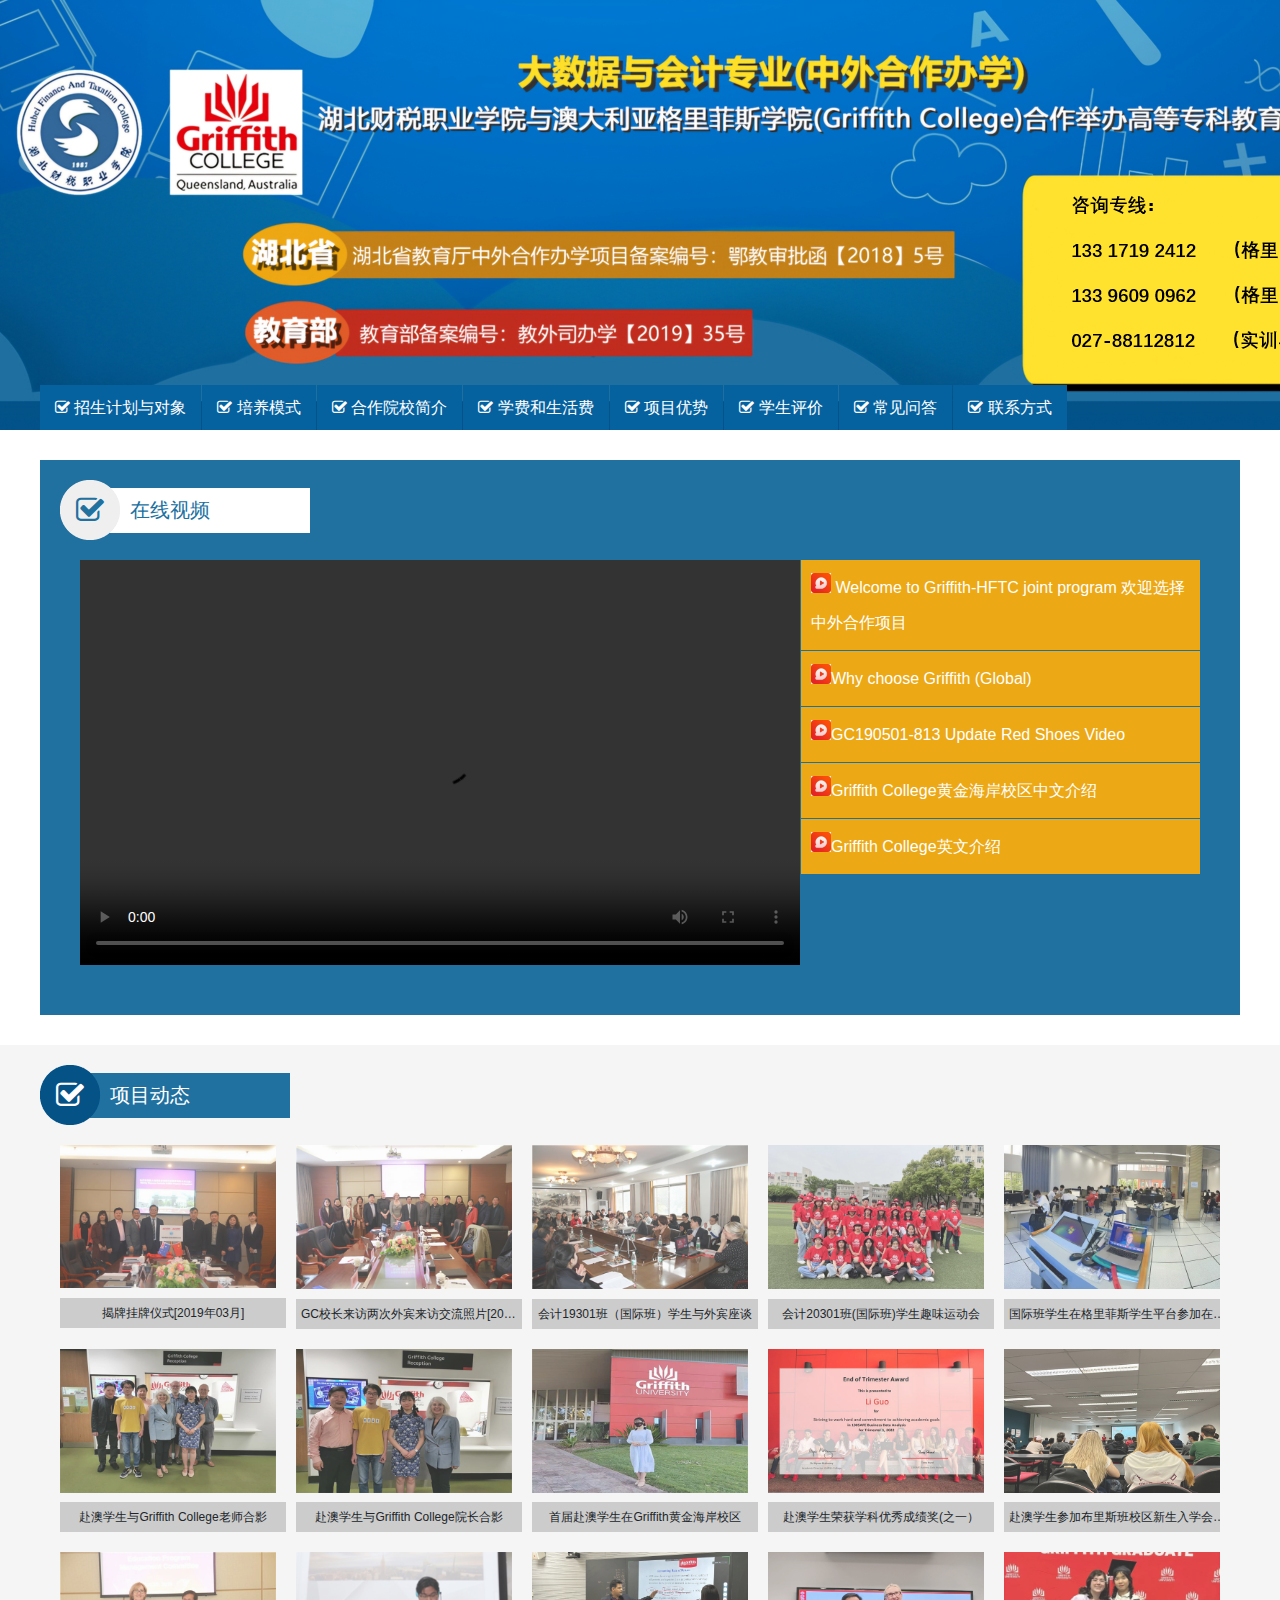
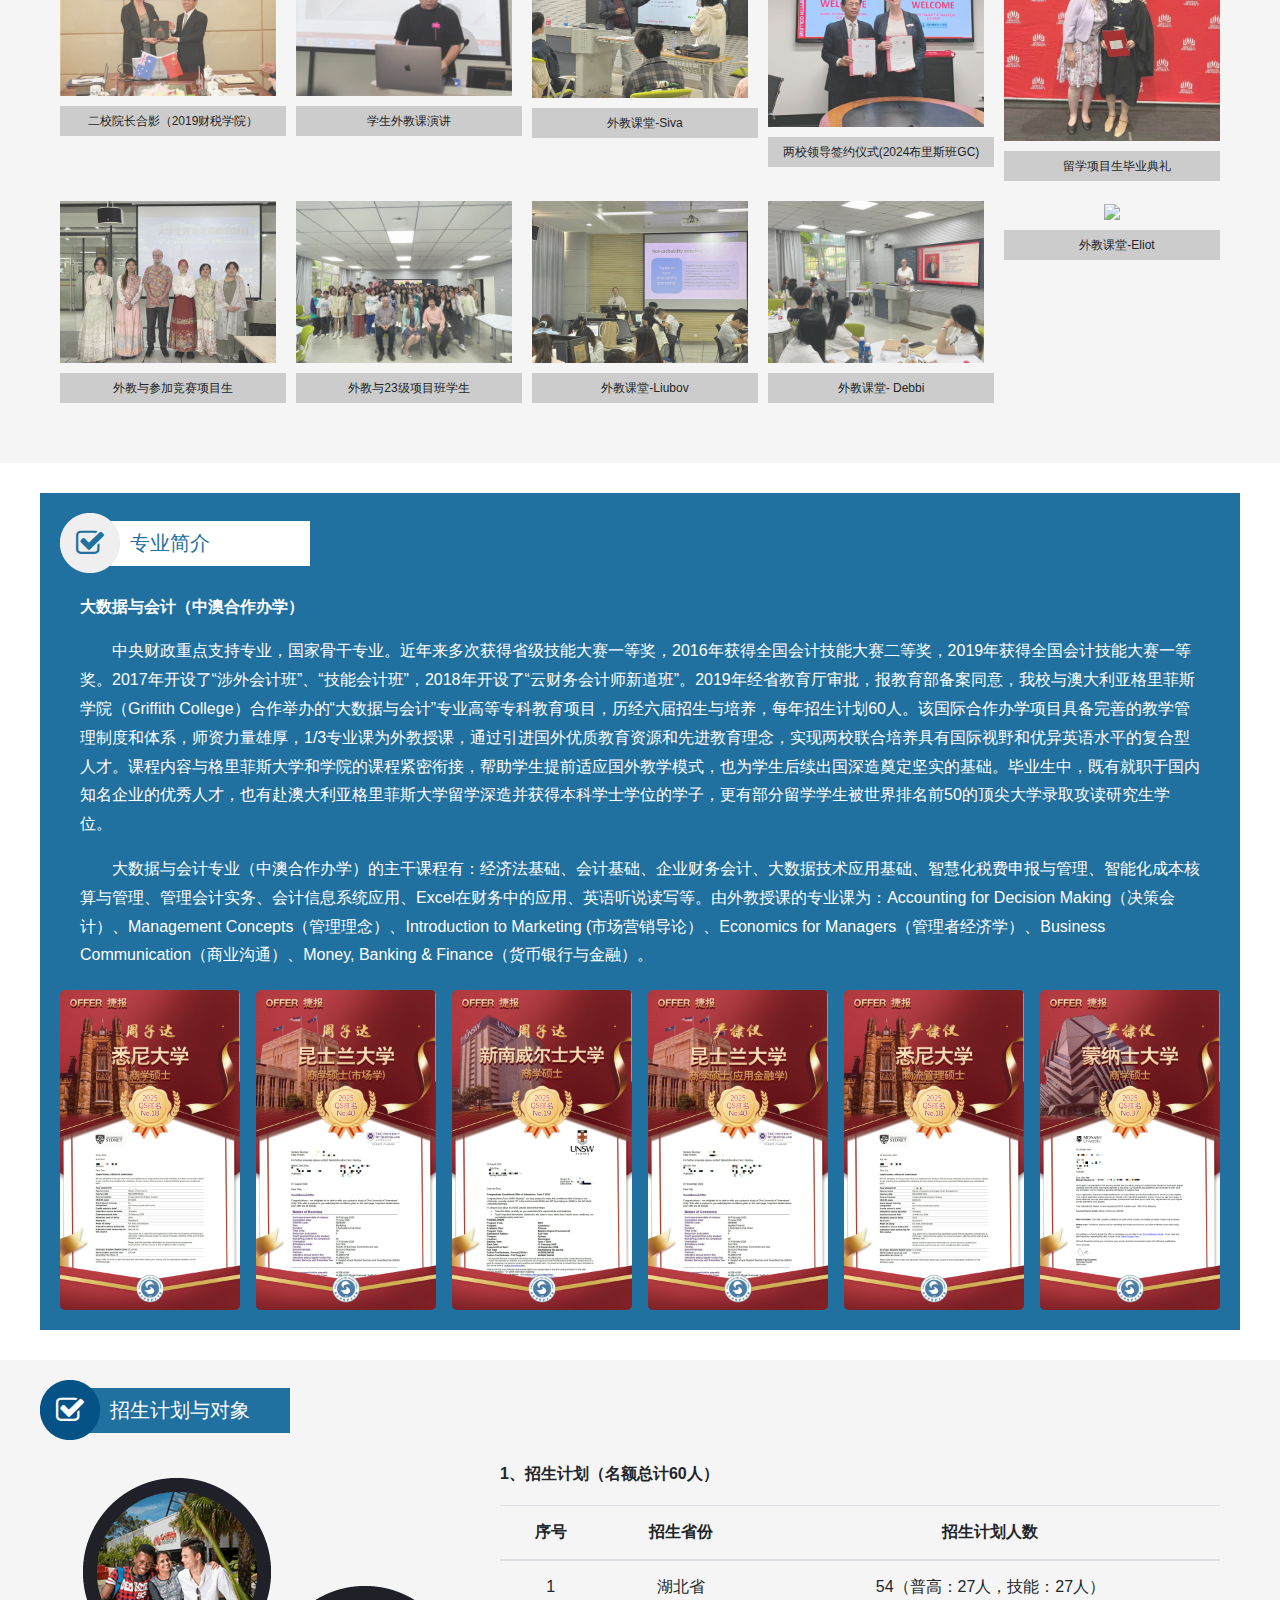
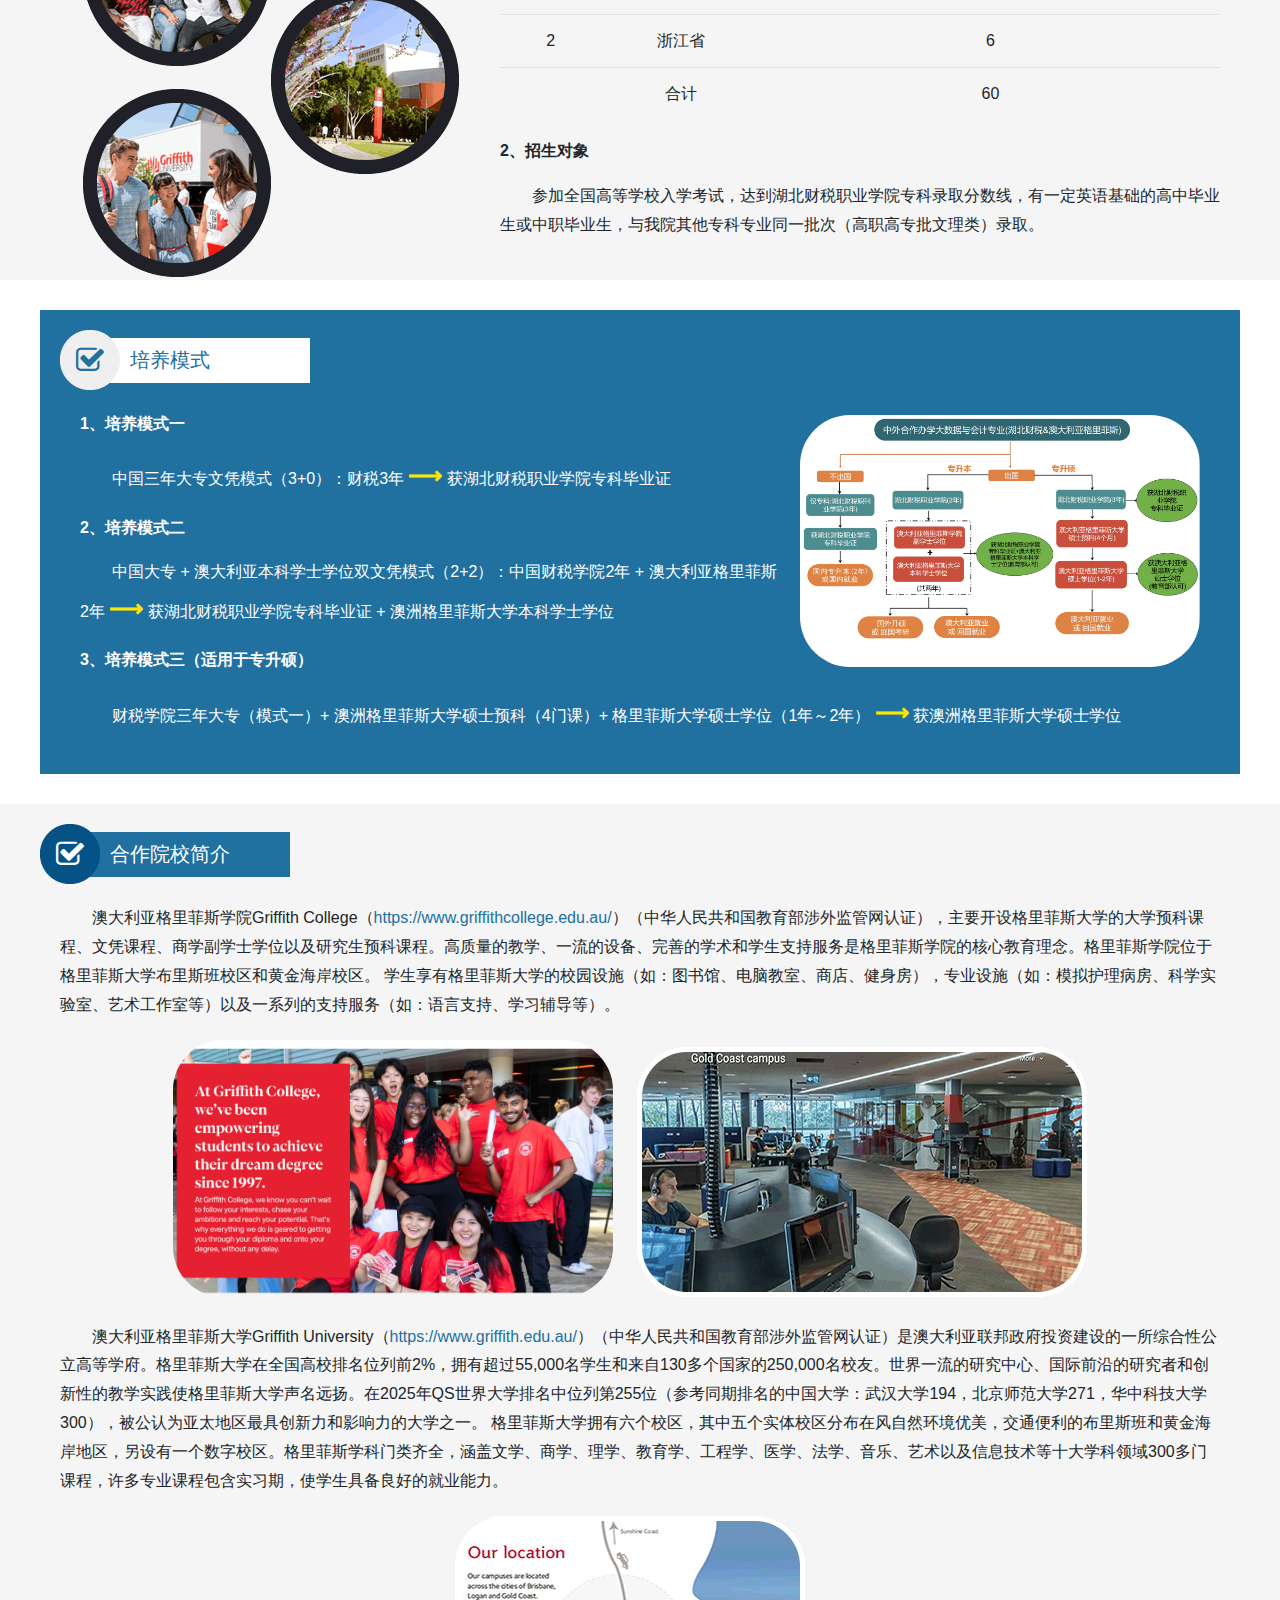
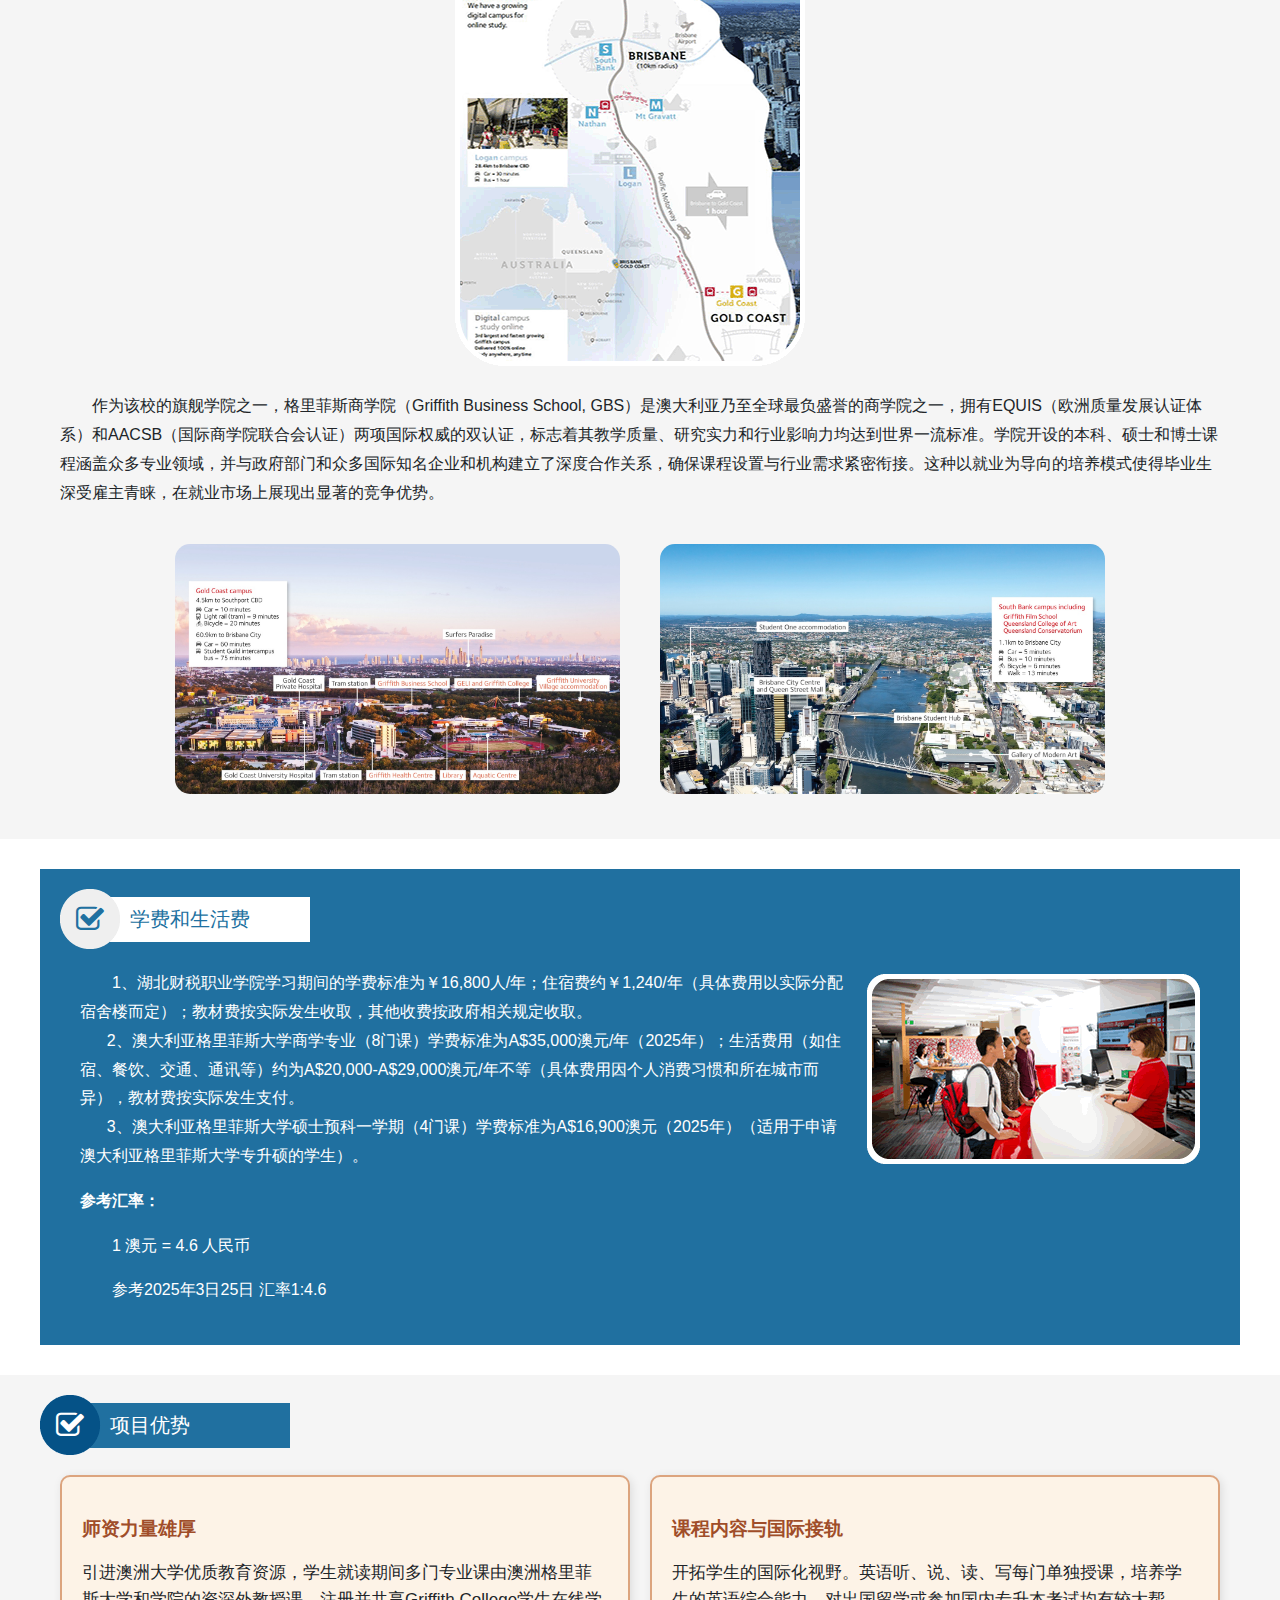
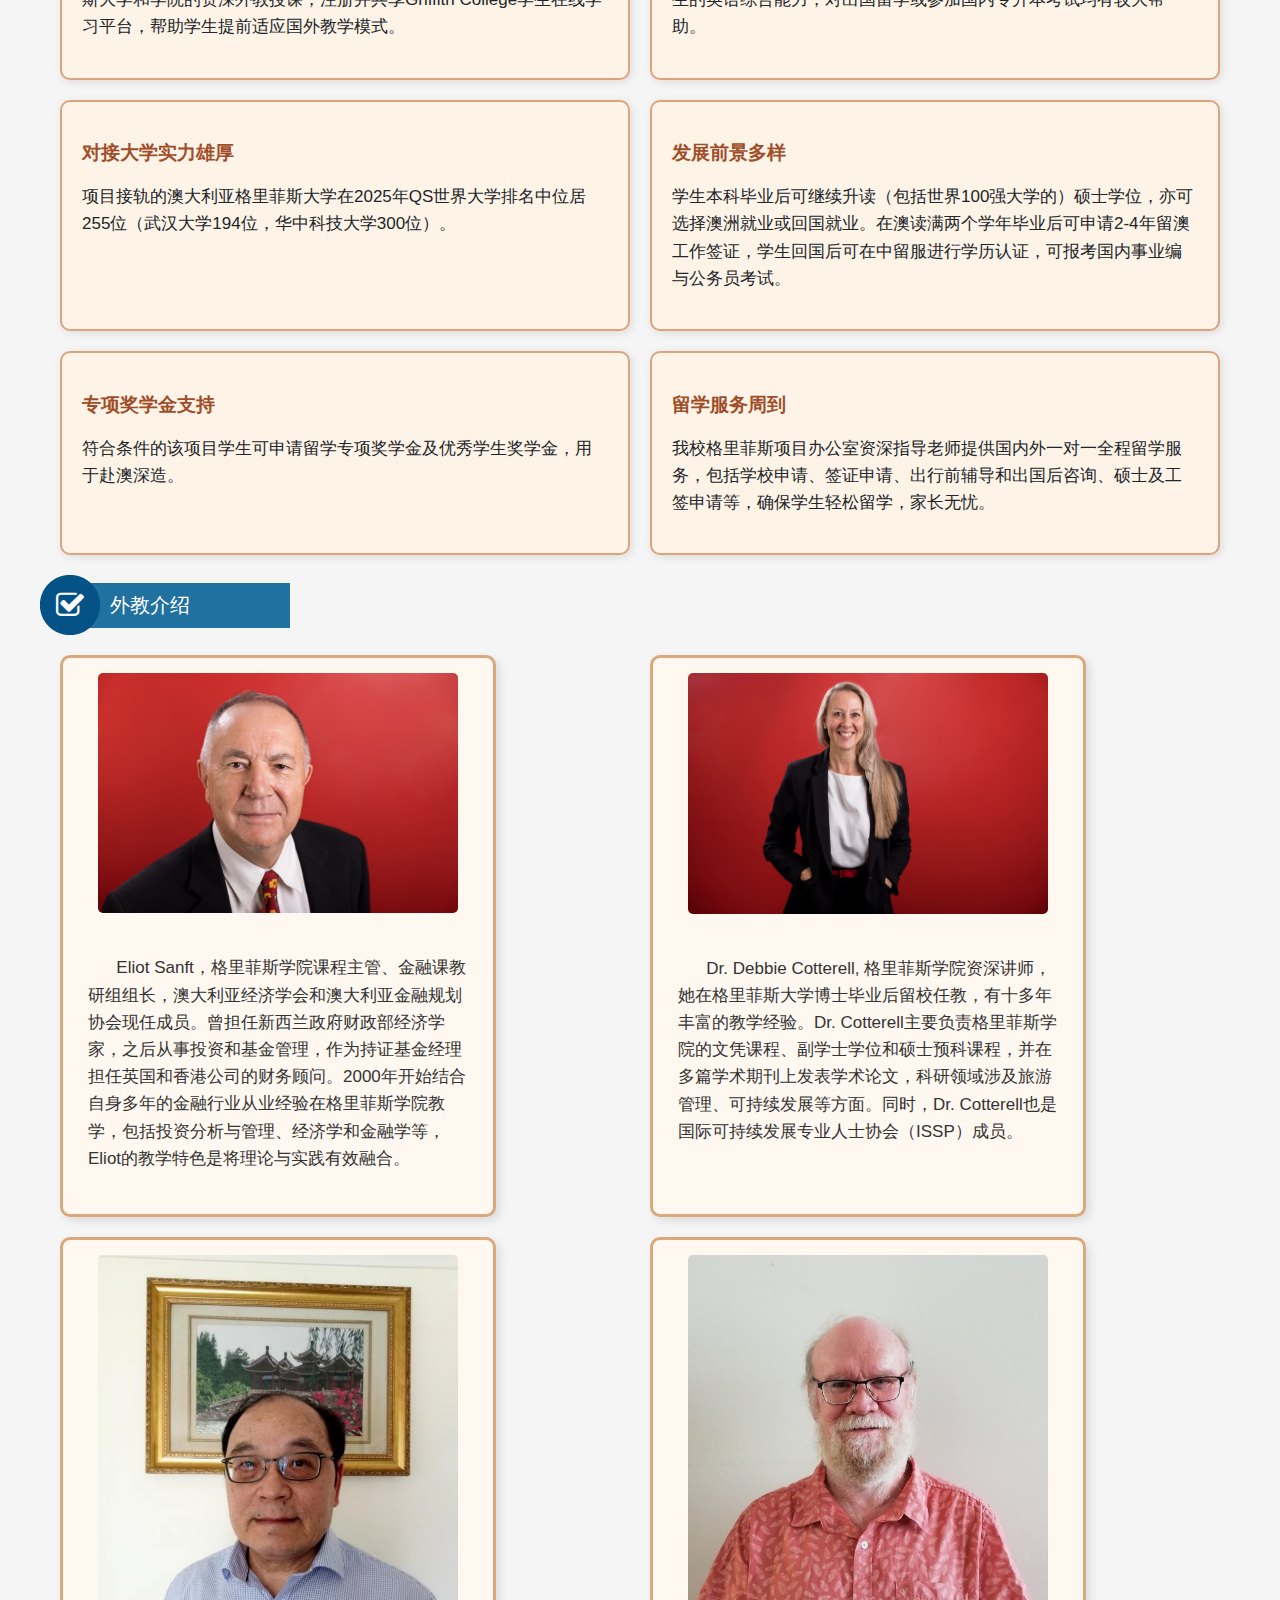
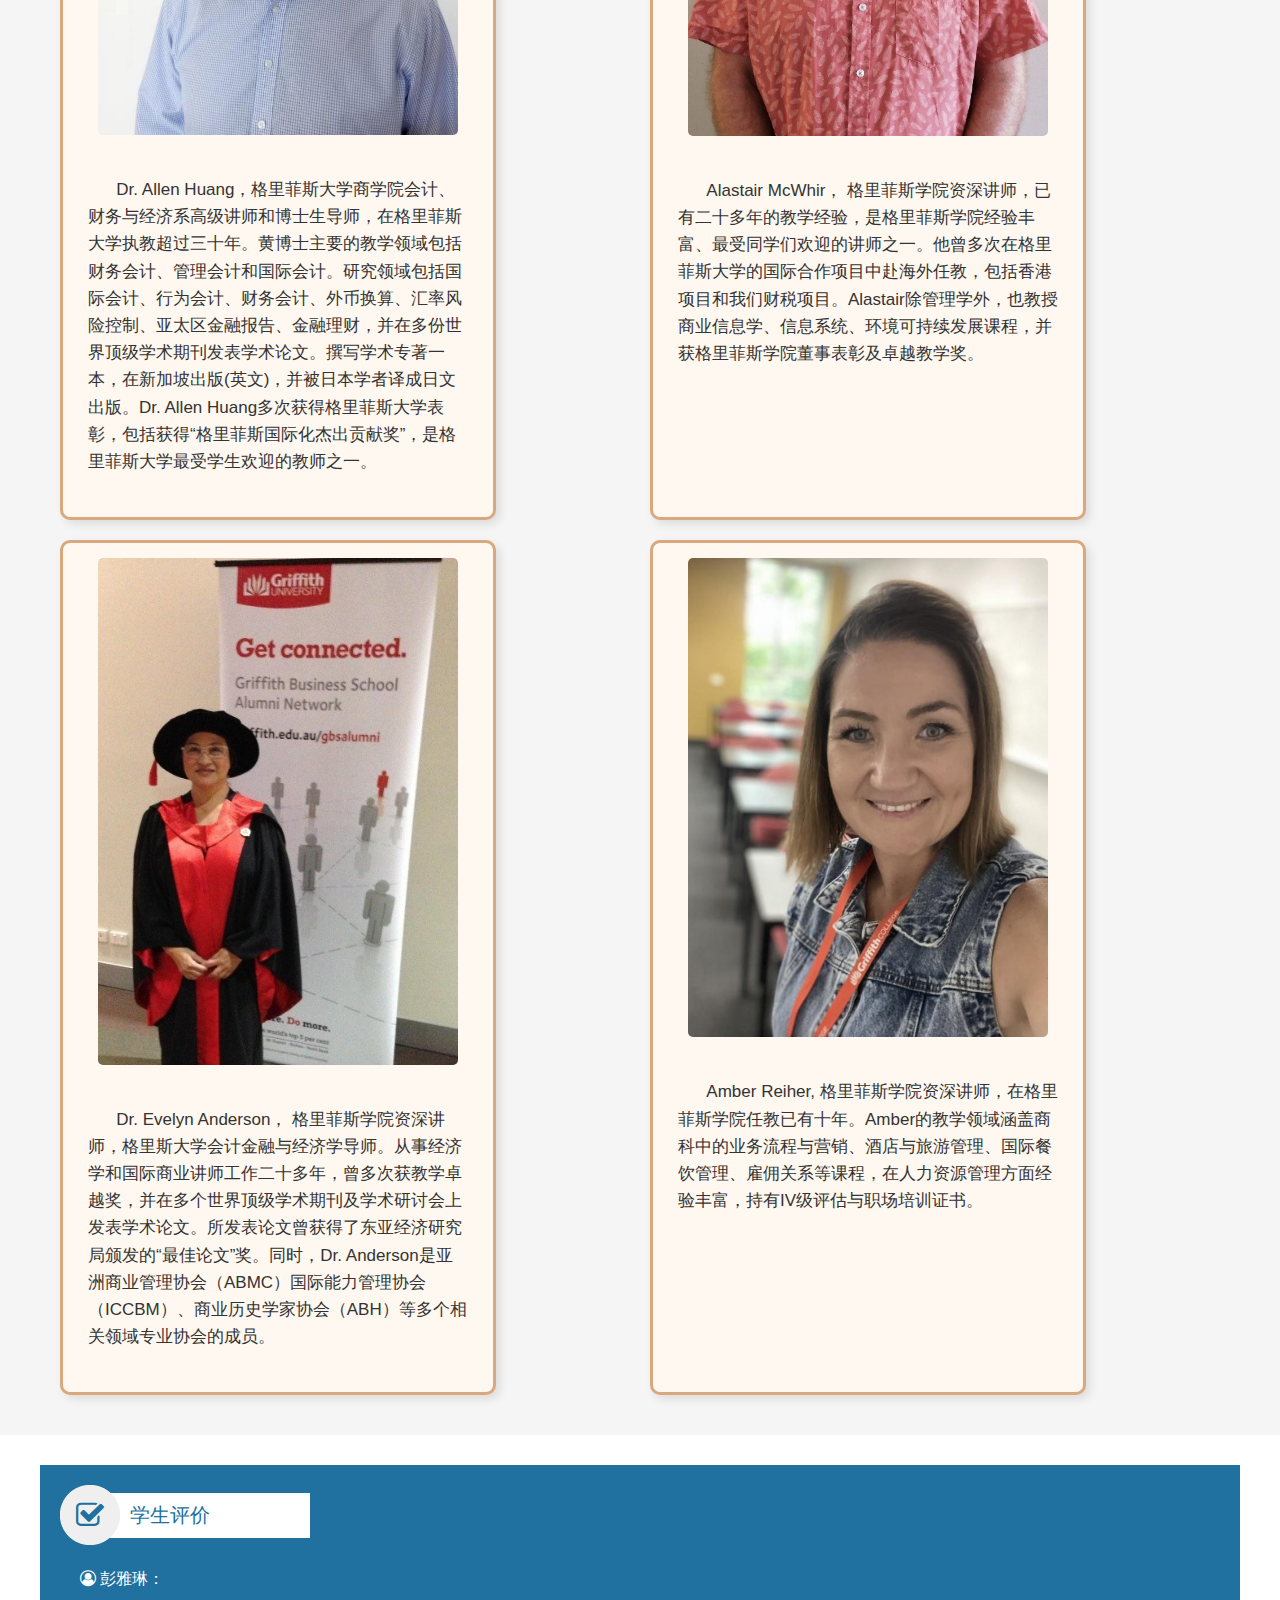
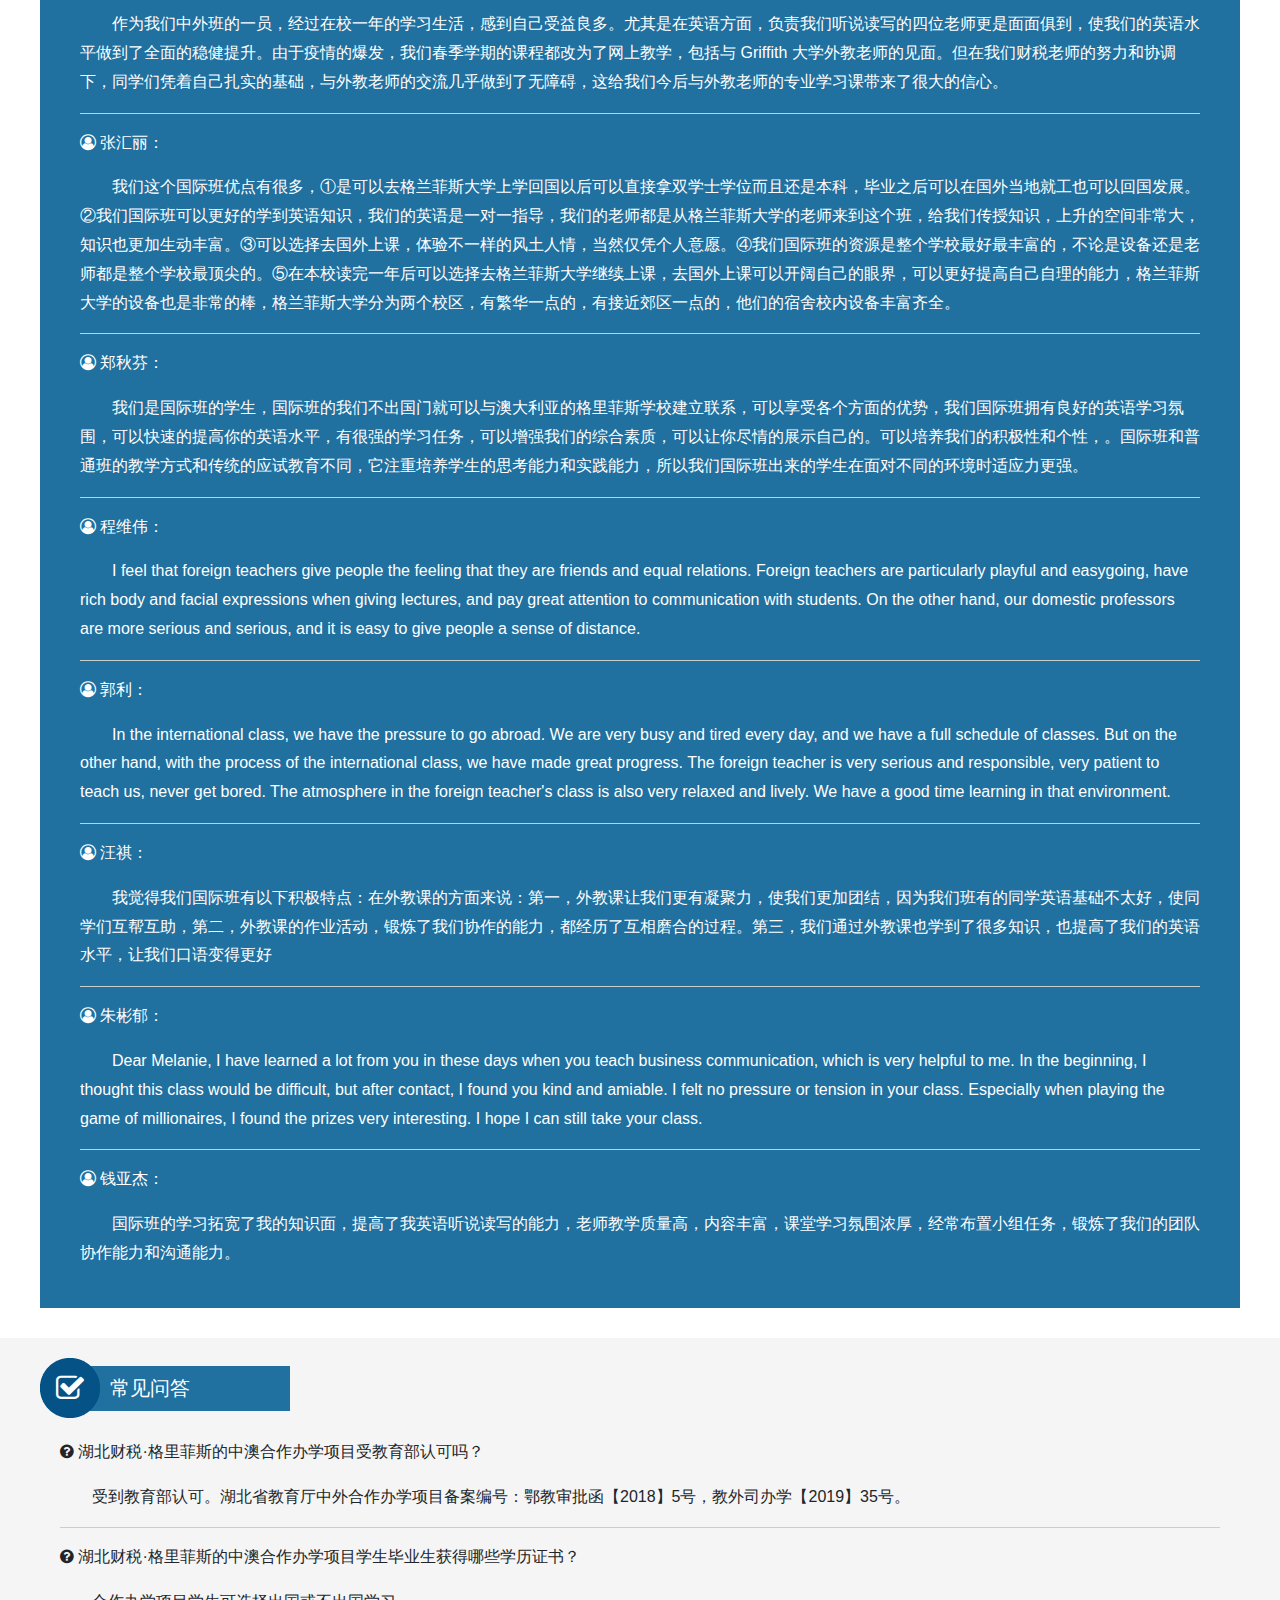
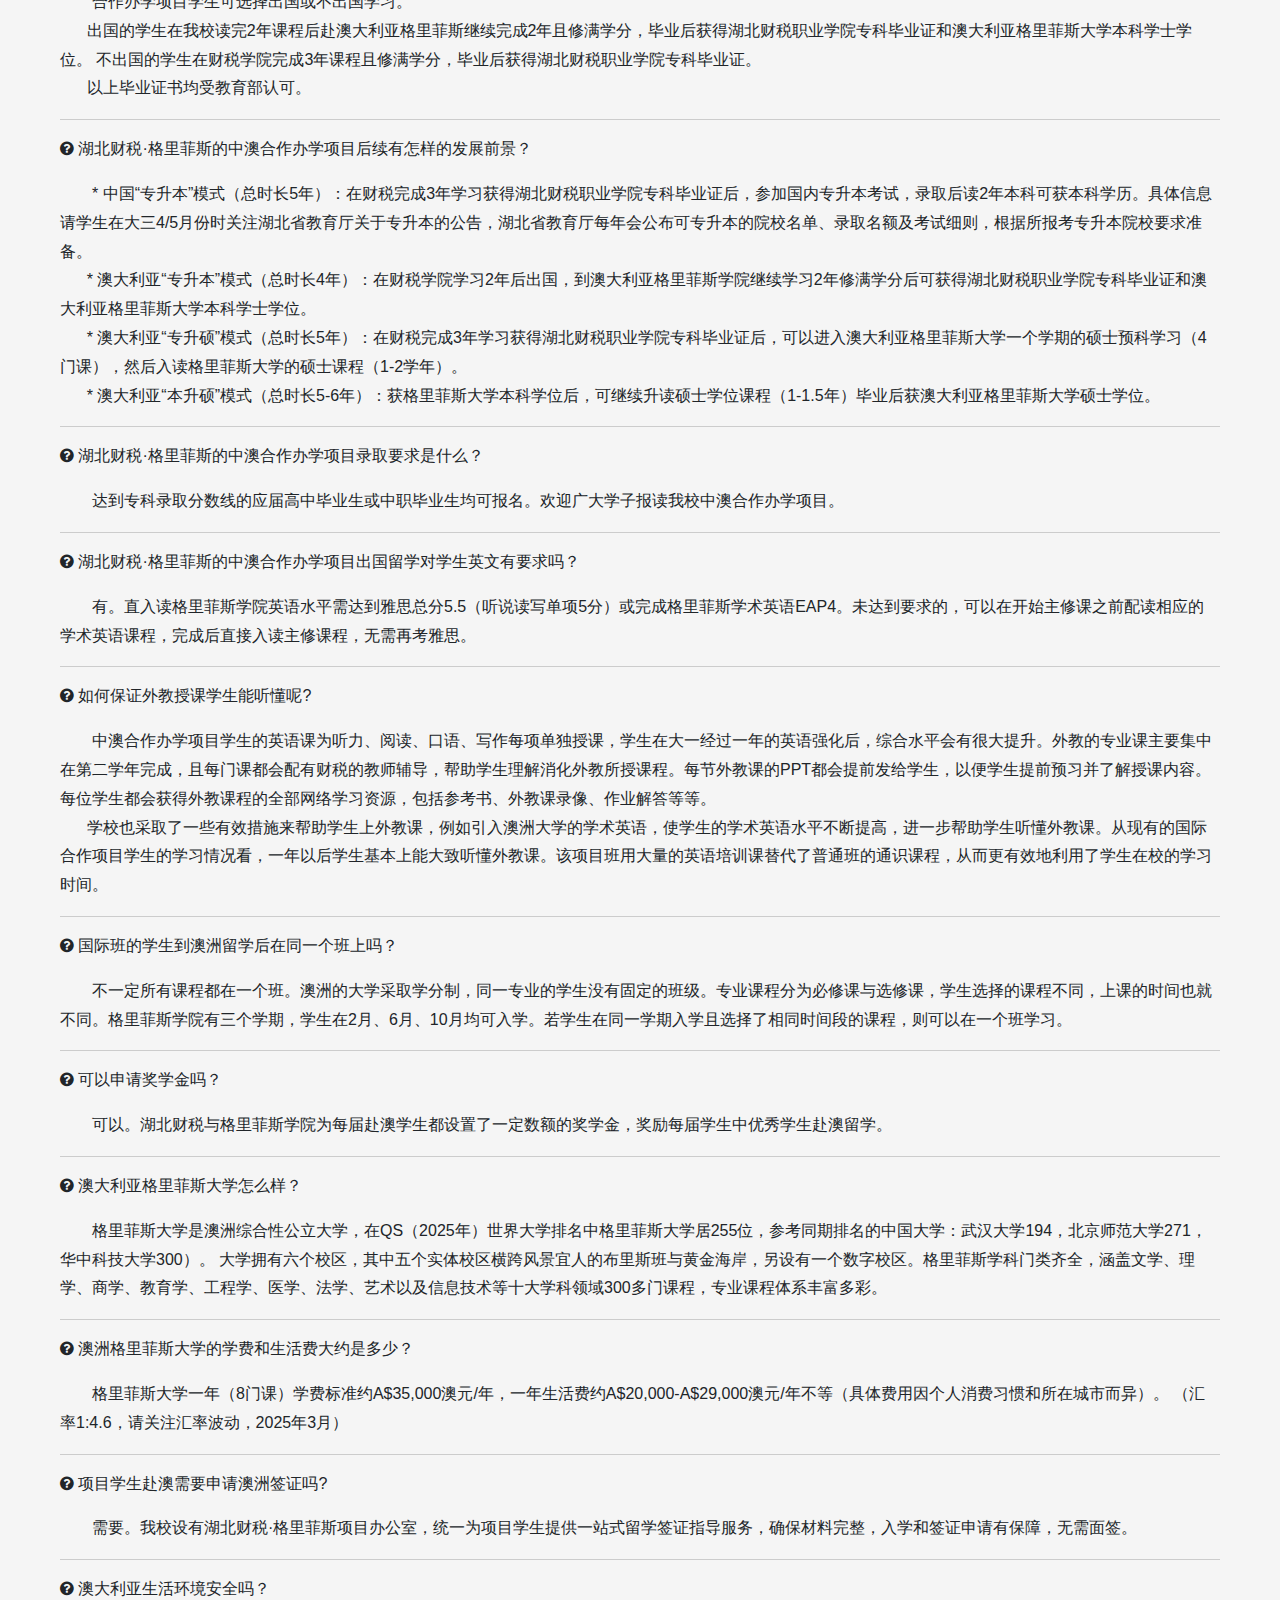
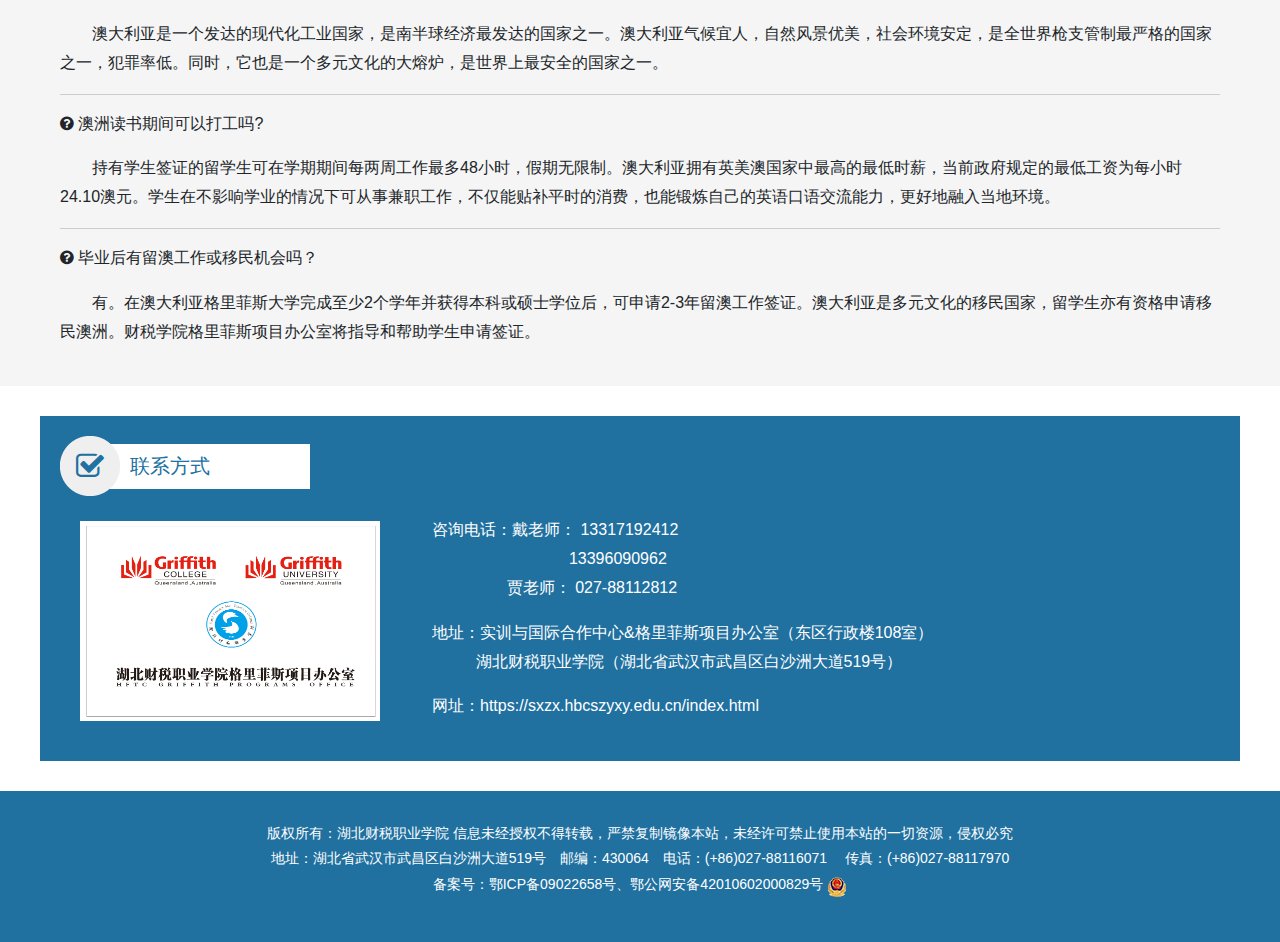
==== commit 5c7d1bb5: "Update index.html" ====
--- a/index.html
+++ b/index.html
@@ -121,7 +121,7 @@
 	<div class="warp-w2 mainpadding">
 		<div class="maintitle2"><span>专业简介</span><i class="fa fa-check-square-o"></i></div>
 		<div class="maincontent font-color">
-			<img src="./images/img11.gif" style="float:right;margin:5px 0 0 20px;">
+			
 			<p class="colt">大数据与会计（中澳合作办学）</p>
 			<p class="colc">中央财政重点支持专业，国家骨干专业。近年来多次获得省级技能大赛一等奖，2016年获得全国会计技能大赛二等奖，2019年获得全国会计技能大赛一等奖。2017年开设了“涉外会计班”、“技能会计班”，2018年开设了“云财务会计师新道班”。2019年经省教育厅审批，报教育部备案同意，我校与澳大利亚格里菲斯学院（Griffith College）合作举办的“大数据与会计”专业高等专科教育项目，历经六届招生与培养，每年招生计划60人。该国际合作办学项目具备完善的教学管理制度和体系，师资力量雄厚，1/3专业课为外教授课，通过引进国外优质教育资源和先进教育理念，实现两校联合培养具有国际视野和优异英语水平的复合型人才。课程内容与格里菲斯大学和学院的课程紧密衔接，帮助学生提前适应国外教学模式，也为学生后续出国深造奠定坚实的基础。毕业生中，既有就职于国内知名企业的优秀人才，也有赴澳大利亚格里菲斯大学留学深造并获得本科学士学位的学子，更有部分留学学生被世界排名前50的顶尖大学录取攻读研究生学位。</p>
 			<p class="colc">大数据与会计专业（中澳合作办学）的主干课程有：经济法基础、会计基础、企业财务会计、大数据技术应用基础、智慧化税费申报与管理、智能化成本核算与管理、管理会计实务、会计信息系统应用、Excel在财务中的应用、英语听说读写等。由外教授课的专业课为：Accounting for Decision Making（决策会计）、Management Concepts（管理理念）、Introduction to Marketing (市场营销导论）、Economics for Managers（管理者经济学）、Business Communication（商业沟通）、Money, Banking & Finance（货币银行与金融）。</p>
@@ -469,4 +469,4 @@
 });
 </script>
 </body>
-</html>+</html>
